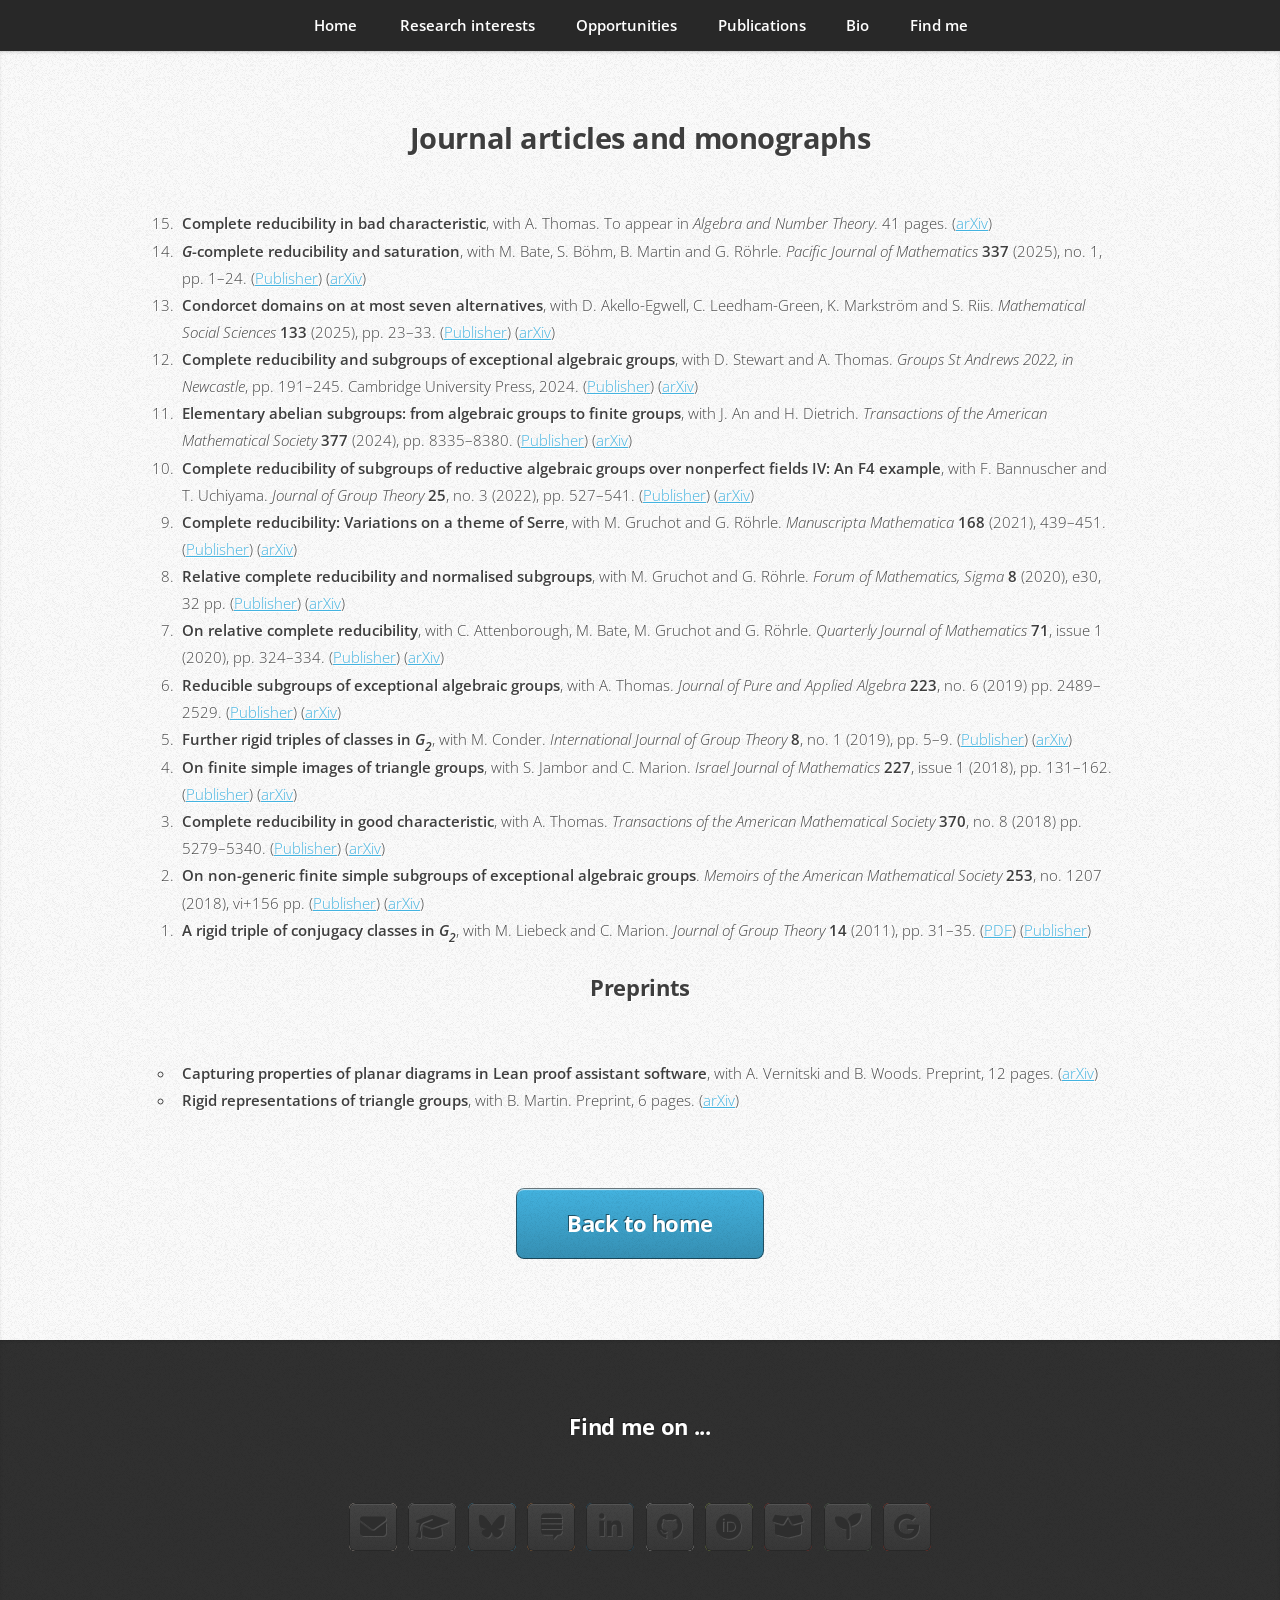
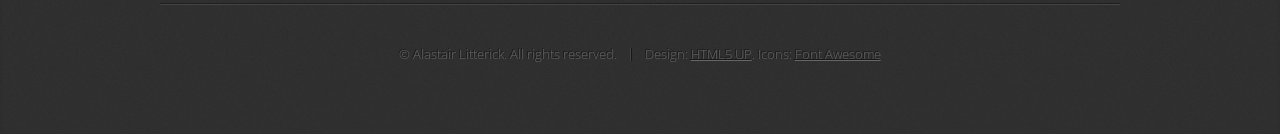
==== publications.html @ a07ece75 "Fix typos, alt text and broken Humboldt link - Correct Röhrle spelling in G-complete reducibility an" ====
<!DOCTYPE HTML>
<!--
	Miniport by HTML5 UP
	html5up.net | @ajlkn
	Free for personal and commercial use under the CCA 3.0 license (html5up.net/license)
-->
<html lang="en">
	<head>
		<title>Publications &ndash; Alastair Litterick</title>
		<meta charset="utf-8">
		<meta name="viewport" content="width=device-width, initial-scale=1, user-scalable=no">
		<meta name="description" content="Publications and preprints of Alastair Litterick, Senior Lecturer in Mathematics at the University of Essex">
		<meta name="keywords" content="Alastair Litterick mathematics maths math essex publications preprints">
		<meta property="og:image" content="https://ajlitterick.github.io/images/ogprofile.png">
		<meta property="og:description" content="Publications and preprints of Alastair Litterick">
		<meta property="og:title" content="Publications &ndash; Alastair Litterick">
		<link rel="stylesheet" href="assets/css/main.css">
		<link href="assets/css/fontawesome.css" rel="stylesheet" />
  		<link href="assets/css/brands.css" rel="stylesheet" />
  		<link href="assets/css/solid.css" rel="stylesheet" />
		<link rel="shortcut icon" href="images/icon.svg">
	</head>
	<body class="is-preload">

	<!-- Nav -->
	<nav id="nav">
		<ul class="container">
			<li><a href="index.html">Home</a></li>
			<li><a href="index.html#interests">Research interests</a></li>
			<li><a href="index.html#opportunities">Opportunities</a></li>
			<li><a href="index.html#publications">Publications</a></li>
			<li><a href="index.html#bio">Bio</a></li>
			<li><a href="#contact">Find me</a></li>
		</ul>
	</nav>


	<!-- Top 
	<article id="top" class="wrapper style1">
		<div class="container">
			<header>
				<h1>Publications</h1>
			</header>
			<p>A complete list of my published work and current preprints. Links are given to the publisher's version and, where available, to the arXiv preprint.</p>
		</div>
	</article> -->

		<!-- Publications -->
	<article id="publications" class="wrapper style2">
		<div class="container">
			<header>
				<h2>Journal articles and monographs</h2>
			</header>

			<div class="row">
				<div class="col-12">
					<ol reversed class="mainlist">
						<li>
							<strong>Complete reducibility in bad characteristic</strong>, with A. Thomas. To appear in <em>Algebra and Number Theory</em>. 41 pages. (<a href="https://arxiv.org/abs/2304.08388">arXiv</a>)
						</li>
						<li>
							<strong><em>G</em>-complete reducibility and saturation</strong>, with M. Bate, S. B&ouml;hm, B. Martin and G. R&ouml;hrle. <em>Pacific Journal of Mathematics</em> <strong>337</strong> (2025), no. 1, pp. 1&ndash;24. (<a href="https://msp.org/pjm/2025/337-1/p01.xhtml">Publisher</a>) (<a href="https://arxiv.org/abs/2401.16927">arXiv</a>)
						</li>
						<li>
							<strong>Condorcet domains on at most seven alternatives</strong>, with D. Akello-Egwell, C. Leedham-Green, K. Markstr&ouml;m and S. Riis. <em>Mathematical Social Sciences</em> <strong>133</strong> (2025), pp. 23&ndash;33. (<a href="https://doi.org/10.1016/j.mathsocsci.2024.12.002">Publisher</a>) (<a href="https://arxiv.org/abs/2306.15993">arXiv</a>)
						</li>
						<li>
							<strong>Complete reducibility and subgroups of exceptional algebraic groups</strong>, with D. Stewart and A. Thomas. <em>Groups St Andrews 2022, in Newcastle</em>, pp. 191&ndash;245. Cambridge University Press, 2024. (<a href="https://doi.org/10.1017/9781009563208">Publisher</a>) (<a href="https://arxiv.org/abs/2209.11310">arXiv</a>)
						</li>
						<li>
							<strong>Elementary abelian subgroups: from algebraic groups to finite groups</strong>, with J. An and H. Dietrich. <em>Transactions of the American Mathematical Society</em> <strong>377</strong> (2024), pp. 8335&ndash;8380. (<a href="https://doi.org/10.1090/tran/9140">Publisher</a>) (<a href="https://arxiv.org/abs/2303.02364">arXiv</a>)
						</li>
						<li>
							<strong>Complete reducibility of subgroups of reductive algebraic groups over nonperfect fields IV: An F4 example</strong>, with F. Bannuscher and T. Uchiyama. <em>Journal of Group Theory</em> <strong>25</strong>, no. 3 (2022), pp. 527&ndash;541. (<a href="https://doi.org/10.1515/jgth-2020-0191">Publisher</a>) (<a href="https://arxiv.org/abs/2011.13659">arXiv</a>)
						</li>
						<li>
							<strong>Complete reducibility: Variations on a theme of Serre</strong>, with M. Gruchot and G. R&ouml;hrle. <em>Manuscripta Mathematica</em> <strong>168</strong> (2021), 439&ndash;451. (<a href="https://doi.org/10.1007/s00229-021-01318-2">Publisher</a>) (<a href="https://arxiv.org/abs/2004.14604">arXiv</a>)
						</li>
						<li>
							<strong>Relative complete reducibility and normalised subgroups</strong>, with M. Gruchot and G. R&ouml;hrle. <em>Forum of Mathematics, Sigma</em> <strong>8</strong> (2020), e30, 32 pp. (<a href="https://doi.org/10.1017/fms.2020.25">Publisher</a>) (<a href="https://arxiv.org/abs/1810.12096">arXiv</a>)
						</li>
						<li>
							<strong>On relative complete reducibility</strong>, with C. Attenborough, M. Bate, M. Gruchot and G. R&ouml;hrle. <em>Quarterly Journal of Mathematics</em> <strong>71</strong>, issue 1 (2020), pp. 324&ndash;334. (<a href="https://doi.org/10.1093/qmathj/haz044">Publisher</a>) (<a href="https://arxiv.org/abs/1806.03067">arXiv</a>)
						</li>
						<li>
							<strong>Reducible subgroups of exceptional algebraic groups</strong>, with A. Thomas. <em>Journal of Pure and Applied Algebra</em> <strong>223</strong>, no. 6 (2019) pp. 2489&ndash;2529. (<a href="https://doi.org/10.1016/j.jpaa.2018.09.004">Publisher</a>) (<a href="https://arxiv.org/abs/1801.09266">arXiv</a>)
						</li>
						<li>
							<strong>Further rigid triples of classes in <em>G<sub>2</sub></em></strong>, with M. Conder. <em>International Journal of Group Theory</em> <strong>8</strong>, no. 1 (2019), pp. 5&ndash;9. (<a href="https://doi.org/10.22108/ijgt.2018.111467.1481">Publisher</a>) (<a href="https://arxiv.org/abs/1804.06446">arXiv</a>)
						</li>
						<li>
							<strong>On finite simple images of triangle groups</strong>, with S. Jambor and C. Marion. <em>Israel Journal of Mathematics</em> <strong>227</strong>, issue 1 (2018), pp. 131&ndash;162. (<a href="https://doi.org/10.1007/s11856-018-1722-0">Publisher</a>) (<a href="https://arxiv.org/abs/1706.07641">arXiv</a>)
						</li>
						<li>
							<strong>Complete reducibility in good characteristic</strong>, with A. Thomas. <em>Transactions of the American Mathematical Society</em> <strong>370</strong>, no. 8 (2018) pp. 5279&ndash;5340. (<a href="https://doi.org/10.1090/tran/7085">Publisher</a>) (<a href="https://arxiv.org/abs/1505.00939">arXiv</a>)
						</li>
						<li>
							<strong>On non-generic finite simple subgroups of exceptional algebraic groups</strong>. <em>Memoirs of the American Mathematical Society</em> <strong>253</strong>, no. 1207 (2018), vi+156 pp. (<a href="https://doi.org/10.1090/memo/1207">Publisher</a>) (<a href="https://arxiv.org/abs/1511.03356">arXiv</a>)
						</li>
						<li>
							<strong>A rigid triple of conjugacy classes in <em>G<sub>2</sub></em></strong>, with M. Liebeck and C. Marion. <em>Journal of Group Theory</em> <strong>14</strong> (2011), pp. 31&ndash;35. (<a href="https://www.ma.imperial.ac.uk/~mwl/RIGID.PDF">PDF</a>) (<a href="https://doi.org/10.1515/jgt.2010.031">Publisher</a>)
						</li>
					</ol>

					<!-- Preprints and submitted -->
					<header>
						<h3>Preprints</h3>
					</header>
					<ul class="mainlist">
						<li>
							<strong>Capturing properties of planar diagrams in Lean proof assistant software</strong>, with A. Vernitski and B. Woods. Preprint, 12 pages. (<a href="https://arxiv.org/abs/2511.13304">arXiv</a>)
						</li>
						<li>
							<strong>Rigid representations of triangle groups</strong>, with B. Martin. Preprint, 6 pages. (<a href="https://arxiv.org/abs/1906.03343">arXiv</a>)
						</li>
					</ul>
				</div>
			</div>

			<div class="col-12">
				<footer>
					<a href="index.html" class="button large">Back to home</a>
				</footer>
			</div>
		</div>
	</article>

		<!-- Contact -->
			<article id="contact" class="wrapper style4">
				<div class="container">
					<header>
						<h3>Find me on ...</h3>
					</header>
						<ul class="social">
							<li><a href="mailto:a.litterick@essex.ac.uk" class="icon fa-solid fa-envelope"><span class="label">Email</span></a></li>
							<li><a href="https://www.essex.ac.uk/people/litte00606/alastair-litterick" class="icon fa-solid fa-graduation-cap"><span class="label">Essex</span></a></li>
							<li><a href="https://bsky.app/profile/aj-litt.bsky.social" class="icon fa-brands fa-bluesky"><span class="label">Bluesky</span></a></li>
							<li><a href="https://mathoverflow.net/users/3935/alastair-litterick" class="icon fa-brands fa-stack-exchange"><span class="label">Stack Exchange</span></a></li>
							<li><a href="https://www.linkedin.com/in/ajlitterick" class="icon fa-brands fa-linkedin-in"><span class="label">LinkedIn</span></a></li>
							<li><a href="https://github.com/ajlitterick/" class="icon fa-brands fa-github"><span class="label">Github</span></a></li>
							<li><a href="https://orcid.org/0000-0002-1355-258X" class="icon fa-brands fa-orcid"><span class="label">ORCID</span></a></li>
							<li><a href="https://arxiv.org/a/litterick_a_1.html" class="icon fa-solid fa-box-open"><span class="label">arXiv</span></a></li>
							<li><a href="https://www.mathgenealogy.org/id.php?id=184931" class="icon fa-solid fa-seedling"><span class="label">Math Genealogy Project</span></a></li>
							<li><a href="https://scholar.google.com/citations?user=pRm-VI4AAAAJ" class="icon fa-brands fa-google"><span class="label">Google Scholar</span></a></li>
						</ul>
					<hr>
				</div>
				<footer>
					<ul id="copyright">
						<li>&copy; Alastair Litterick. All rights reserved.</li><li>Design: <a href="http://html5up.net">HTML5 UP</a>. Icons: <a href="https://fontawesome.com">Font Awesome</a></li>
					</ul>
				</footer>
			</article>

		<!-- Scripts -->
			<script src="assets/js/jquery.min.js"></script>
			<script src="assets/js/jquery.scrolly.min.js"></script>
			<script src="assets/js/browser.min.js"></script>
			<script src="assets/js/breakpoints.min.js"></script>
			<script src="assets/js/util.js"></script>
			<script src="assets/js/main.js"></script>

		<!-- Google tag (gtag.js) -->
			<script async src="https://www.googletagmanager.com/gtag/js?id=G-VKX5SFDYN4"></script>
			<script>
			  window.dataLayer = window.dataLayer || [];
			  function gtag(){dataLayer.push(arguments);}
			  gtag('js', new Date());

			  gtag('config', 'G-VKX5SFDYN4');
			</script>

	</body>
</html>
---- assets/css/main.css ----
@import url("https://fonts.googleapis.com/css?family=Open+Sans:300,300italic,600,600italic,700");

/*
	Miniport by HTML5 UP
	html5up.net | @ajlkn
	Free for personal and commercial use under the CCA 3.0 license (html5up.net/license)
*/

html, body, div, span, applet, object,
iframe, h1, h2, h3, h4, h5, h6, p, blockquote,
pre, a, abbr, acronym, address, big, cite,
code, del, dfn, em, img, ins, kbd, q, s, samp,
small, strike, strong, sub, sup, tt, var, b,
u, i, center, dl, dt, dd, ol, ul, li, fieldset,
form, label, legend, table, caption, tbody,
tfoot, thead, tr, th, td, article, aside,
canvas, details, embed, figure, figcaption,
footer, header, hgroup, menu, nav, output, ruby,
section, summary, time, mark, audio, video {
	margin: 0;
	padding: 0;
	border: 0;
	font-size: 100%;
	font: inherit;
	vertical-align: baseline;}

article, aside, details, figcaption, figure,
footer, header, hgroup, menu, nav, section {
	display: block;}

body {
	line-height: 1;
}

ol, ul {
	list-style: none;
}

blockquote, q {
	quotes: none;
}

	blockquote:before, blockquote:after, q:before, q:after {
		content: '';
		content: none;
	}

table {
	border-collapse: collapse;
	border-spacing: 0;
}

body {
	-webkit-text-size-adjust: none;
}

mark {
	background-color: transparent;
	color: inherit;
}

input::-moz-focus-inner {
	border: 0;
	padding: 0;
}

input, select, textarea {
	-moz-appearance: none;
	-webkit-appearance: none;
	-ms-appearance: none;
	appearance: none;
}

/* Basic */

	html {
		box-sizing: border-box;
	}

	*, *:before, *:after {
		box-sizing: inherit;
	}

	body {
		padding-top: 3.5em;
	}

		body.is-preload *, body.is-preload *:before, body.is-preload *:after {
			-moz-animation: none !important;
			-webkit-animation: none !important;
			-ms-animation: none !important;
			animation: none !important;
			-webkit-transition: none !important;
			-ms-transition: none !important;
			transition: none !important;
		}

	body, input, textarea, select {
		font-family: 'Open Sans', sans-serif;
		line-height: 1.85em;
		color: #444;
		font-weight: 300;
		font-size: 13pt;
	}

	a {
		-webkit-transition: color .2s ease-in-out;
		-ms-transition: color .2s ease-in-out;
		transition: color .2s ease-in-out;
		color: #43B3E0;
		text-decoration: underline;
	}

		a:hover {
			color: #43bff0 !important;
		}

		a img {
			border: 0;
		}

	b, strong {
		font-weight: 600;
		color: #3e3e3e;
	}

	i, em {
		font-style: italic;
	}

	sub {
		position: relative;
		top: 0.5em;
		font-size: 0.8em;
	}

	sup {
		position: relative;
		top: -0.5em;
		font-size: 0.8em;
	}

	blockquote {
		border-left: solid 0.75em #eee;
		padding: 1em 0 1em 1.5em;
		font-style: italic;
	}

	h1, h2, h3, h4, h5, h6 {
		color: #3e3e3e;
		margin: 0 0 0.75em 0;
	}

	h1 a, h2 a, h3 a, h4 a, h5 a, h6 a {
		text-decoration: none;
		color: inherit;
	}

	h2, h3, h4, h5, h6 {
		font-weight: 700;
	}

	h1 {
		font-size: 3.25em;
		letter-spacing: -0.025em;
		font-weight: 300;
	}

		h1 strong {
			font-weight: 700;
		}

	h2 {
		font-size: 2em;
		letter-spacing: -0.015em;
	}

	h3 {
		font-size: 1.5em;
		letter-spacing: -0.015em;
	}

	em, i {
		font-style: italic;
	}

	br.clear {
		clear: both;
	}

	hr {
		border: 0;
		border-top: solid 1px #444;
		border-top-color: rgba(0, 0, 0, 0.35);
		box-shadow: 0px 1px 0px 0px rgba(255, 255, 255, 0.1);
		height: 1px;
		margin: 3em 0;
	}

	p, ul, ol, dl, table {
		margin-bottom: 2em;
	}

	header {
		margin: 0 0 3em 0;
	}

		header > p {
			font-size: 1.25em;
			margin: 0;
		}

	footer {
		margin: 3em 0 0 0;
	}

		footer > p {
			font-size: 1.25em;
		}

/* Container */

	.container {
		margin: 0 auto;
		max-width: calc(100% - 50px);
		width: 1200px;
	}

		.container.medium {
			width: 900px;
		}

		@media screen and (max-width: 1680px) {

			.container {
				width: 1200px;
			}

				.container.medium {
					width: 900px;
				}

		}

		@media screen and (max-width: 1280px) {

			.container {
				width: 960px;
			}

				.container.medium {
					width: 720px;
				}

		}

		@media screen and (max-width: 980px) {

			.container {
				width: 100%;
			}

				.container.medium {
					width: 75%;
				}

		}

		@media screen and (max-width: 736px) {

			.container {
				width: 100%;
				max-width: calc(100% - 30px);
			}

				.container.medium {
					width: 100%;
				}

		}

/* Row */

	.row {
		display: flex;
		flex-wrap: wrap;
		box-sizing: border-box;
		align-items: stretch;
	}

		.row > * {
			box-sizing: border-box;
		}

		.row.gtr-uniform > * > :last-child {
			margin-bottom: 0;
		}

		.row.aln-left {
			justify-content: flex-start;
		}

		.row.aln-center {
			justify-content: center;
		}

		.row.aln-right {
			justify-content: flex-end;
		}

		.row.aln-top {
			align-items: flex-start;
		}

		.row.aln-middle {
			align-items: center;
		}

		.row.aln-bottom {
			align-items: flex-end;
		}

		.row > .imp {
			order: -1;
		}

		.row > .col-1 {
			width: 8.33333%;
		}

		.row > .off-1 {
			margin-left: 8.33333%;
		}

		.row > .col-2 {
			width: 16.66667%;
		}

		.row > .off-2 {
			margin-left: 16.66667%;
		}

		.row > .col-3 {
			width: 25%;
		}

		.row > .off-3 {
			margin-left: 25%;
		}

		.row > .col-4 {
			width: 33.33333%;
		}

		.row > .off-4 {
			margin-left: 33.33333%;
		}

		.row > .col-5 {
			width: 41.66667%;
		}

		.row > .off-5 {
			margin-left: 41.66667%;
		}

		.row > .col-6 {
			width: 50%;
		}

		.row > .off-6 {
			margin-left: 50%;
		}

		.row > .col-7 {
			width: 58.33333%;
		}

		.row > .off-7 {
			margin-left: 58.33333%;
		}

		.row > .col-8 {
			width: 66.66667%;
		}

		.row > .off-8 {
			margin-left: 66.66667%;
		}

		.row > .col-9 {
			width: 75%;
		}

		.row > .off-9 {
			margin-left: 75%;
		}

		.row > .col-10 {
			width: 83.33333%;
		}

		.row > .off-10 {
			margin-left: 83.33333%;
		}

		.row > .col-11 {
			width: 91.66667%;
		}

		.row > .off-11 {
			margin-left: 91.66667%;
		}

		.row > .col-12 {
			width: 100%;
		}

		.row > .off-12 {
			margin-left: 100%;
		}

		.row.gtr-0 {
			margin-top: 0px;
			margin-left: 0px;
		}

			.row.gtr-0 > * {
				padding: 0px 0 0 0px;
			}

			.row.gtr-0.gtr-uniform {
				margin-top: 0px;
			}

				.row.gtr-0.gtr-uniform > * {
					padding-top: 0px;
				}

		.row.gtr-25 {
			margin-top: -6.25px;
			margin-left: -6.25px;
		}

			.row.gtr-25 > * {
				padding: 6.25px 0 0 6.25px;
			}

			.row.gtr-25.gtr-uniform {
				margin-top: -6.25px;
			}

				.row.gtr-25.gtr-uniform > * {
					padding-top: 6.25px;
				}

		.row.gtr-50 {
			margin-top: -12.5px;
			margin-left: -12.5px;
		}

			.row.gtr-50 > * {
				padding: 12.5px 0 0 12.5px;
			}

			.row.gtr-50.gtr-uniform {
				margin-top: -12.5px;
			}

				.row.gtr-50.gtr-uniform > * {
					padding-top: 12.5px;
				}

		.row {
			margin-top: -25px;
			margin-left: -25px;
		}

			.row > * {
				padding: 25px 0 0 25px;
			}

			.row.gtr-uniform {
				margin-top: -25px;
			}

				.row.gtr-uniform > * {
					padding-top: 25px;
				}

		.row.gtr-150 {
			margin-top: -37.5px;
			margin-left: -37.5px;
		}

			.row.gtr-150 > * {
				padding: 37.5px 0 0 37.5px;
			}

			.row.gtr-150.gtr-uniform {
				margin-top: -37.5px;
			}

				.row.gtr-150.gtr-uniform > * {
					padding-top: 37.5px;
				}

		.row.gtr-200 {
			margin-top: -50px;
			margin-left: -50px;
		}

			.row.gtr-200 > * {
				padding: 50px 0 0 50px;
			}

			.row.gtr-200.gtr-uniform {
				margin-top: -50px;
			}

				.row.gtr-200.gtr-uniform > * {
					padding-top: 50px;
				}

		@media screen and (max-width: 1680px) {

			.row {
				display: flex;
				flex-wrap: wrap;
				box-sizing: border-box;
				align-items: stretch;
			}

				.row > * {
					box-sizing: border-box;
				}

				.row.gtr-uniform > * > :last-child {
					margin-bottom: 0;
				}

				.row.aln-left {
					justify-content: flex-start;
				}

				.row.aln-center {
					justify-content: center;
				}

				.row.aln-right {
					justify-content: flex-end;
				}

				.row.aln-top {
					align-items: flex-start;
				}

				.row.aln-middle {
					align-items: center;
				}

				.row.aln-bottom {
					align-items: flex-end;
				}

				.row > .imp-xlarge {
					order: -1;
				}

				.row > .col-1-xlarge {
					width: 8.33333%;
				}

				.row > .off-1-xlarge {
					margin-left: 8.33333%;
				}

				.row > .col-2-xlarge {
					width: 16.66667%;
				}

				.row > .off-2-xlarge {
					margin-left: 16.66667%;
				}

				.row > .col-3-xlarge {
					width: 25%;
				}

				.row > .off-3-xlarge {
					margin-left: 25%;
				}

				.row > .col-4-xlarge {
					width: 33.33333%;
				}

				.row > .off-4-xlarge {
					margin-left: 33.33333%;
				}

				.row > .col-5-xlarge {
					width: 41.66667%;
				}

				.row > .off-5-xlarge {
					margin-left: 41.66667%;
				}

				.row > .col-6-xlarge {
					width: 50%;
				}

				.row > .off-6-xlarge {
					margin-left: 50%;
				}

				.row > .col-7-xlarge {
					width: 58.33333%;
				}

				.row > .off-7-xlarge {
					margin-left: 58.33333%;
				}

				.row > .col-8-xlarge {
					width: 66.66667%;
				}

				.row > .off-8-xlarge {
					margin-left: 66.66667%;
				}

				.row > .col-9-xlarge {
					width: 75%;
				}

				.row > .off-9-xlarge {
					margin-left: 75%;
				}

				.row > .col-10-xlarge {
					width: 83.33333%;
				}

				.row > .off-10-xlarge {
					margin-left: 83.33333%;
				}

				.row > .col-11-xlarge {
					width: 91.66667%;
				}

				.row > .off-11-xlarge {
					margin-left: 91.66667%;
				}

				.row > .col-12-xlarge {
					width: 100%;
				}

				.row > .off-12-xlarge {
					margin-left: 100%;
				}

				.row.gtr-0 {
					margin-top: 0px;
					margin-left: 0px;
				}

					.row.gtr-0 > * {
						padding: 0px 0 0 0px;
					}

					.row.gtr-0.gtr-uniform {
						margin-top: 0px;
					}

						.row.gtr-0.gtr-uniform > * {
							padding-top: 0px;
						}

				.row.gtr-25 {
					margin-top: -6.25px;
					margin-left: -6.25px;
				}

					.row.gtr-25 > * {
						padding: 6.25px 0 0 6.25px;
					}

					.row.gtr-25.gtr-uniform {
						margin-top: -6.25px;
					}

						.row.gtr-25.gtr-uniform > * {
							padding-top: 6.25px;
						}

				.row.gtr-50 {
					margin-top: -12.5px;
					margin-left: -12.5px;
				}

					.row.gtr-50 > * {
						padding: 12.5px 0 0 12.5px;
					}

					.row.gtr-50.gtr-uniform {
						margin-top: -12.5px;
					}

						.row.gtr-50.gtr-uniform > * {
							padding-top: 12.5px;
						}

				.row {
					margin-top: -25px;
					margin-left: -25px;
				}

					.row > * {
						padding: 25px 0 0 25px;
					}

					.row.gtr-uniform {
						margin-top: -25px;
					}

						.row.gtr-uniform > * {
							padding-top: 25px;
						}

				.row.gtr-150 {
					margin-top: -37.5px;
					margin-left: -37.5px;
				}

					.row.gtr-150 > * {
						padding: 37.5px 0 0 37.5px;
					}

					.row.gtr-150.gtr-uniform {
						margin-top: -37.5px;
					}

						.row.gtr-150.gtr-uniform > * {
							padding-top: 37.5px;
						}

				.row.gtr-200 {
					margin-top: -50px;
					margin-left: -50px;
				}

					.row.gtr-200 > * {
						padding: 50px 0 0 50px;
					}

					.row.gtr-200.gtr-uniform {
						margin-top: -50px;
					}

						.row.gtr-200.gtr-uniform > * {
							padding-top: 50px;
						}

		}

		@media screen and (max-width: 1280px) {

			.row {
				display: flex;
				flex-wrap: wrap;
				box-sizing: border-box;
				align-items: stretch;
			}

				.row > * {
					box-sizing: border-box;
				}

				.row.gtr-uniform > * > :last-child {
					margin-bottom: 0;
				}

				.row.aln-left {
					justify-content: flex-start;
				}

				.row.aln-center {
					justify-content: center;
				}

				.row.aln-right {
					justify-content: flex-end;
				}

				.row.aln-top {
					align-items: flex-start;
				}

				.row.aln-middle {
					align-items: center;
				}

				.row.aln-bottom {
					align-items: flex-end;
				}

				.row > .imp-large {
					order: -1;
				}

				.row > .col-1-large {
					width: 8.33333%;
				}

				.row > .off-1-large {
					margin-left: 8.33333%;
				}

				.row > .col-2-large {
					width: 16.66667%;
				}

				.row > .off-2-large {
					margin-left: 16.66667%;
				}

				.row > .col-3-large {
					width: 25%;
				}

				.row > .off-3-large {
					margin-left: 25%;
				}

				.row > .col-4-large {
					width: 33.33333%;
				}

				.row > .off-4-large {
					margin-left: 33.33333%;
				}

				.row > .col-5-large {
					width: 41.66667%;
				}

				.row > .off-5-large {
					margin-left: 41.66667%;
				}

				.row > .col-6-large {
					width: 50%;
				}

				.row > .off-6-large {
					margin-left: 50%;
				}

				.row > .col-7-large {
					width: 58.33333%;
				}

				.row > .off-7-large {
					margin-left: 58.33333%;
				}

				.row > .col-8-large {
					width: 66.66667%;
				}

				.row > .off-8-large {
					margin-left: 66.66667%;
				}

				.row > .col-9-large {
					width: 75%;
				}

				.row > .off-9-large {
					margin-left: 75%;
				}

				.row > .col-10-large {
					width: 83.33333%;
				}

				.row > .off-10-large {
					margin-left: 83.33333%;
				}

				.row > .col-11-large {
					width: 91.66667%;
				}

				.row > .off-11-large {
					margin-left: 91.66667%;
				}

				.row > .col-12-large {
					width: 100%;
				}

				.row > .off-12-large {
					margin-left: 100%;
				}

				.row.gtr-0 {
					margin-top: 0px;
					margin-left: 0px;
				}

					.row.gtr-0 > * {
						padding: 0px 0 0 0px;
					}

					.row.gtr-0.gtr-uniform {
						margin-top: 0px;
					}

						.row.gtr-0.gtr-uniform > * {
							padding-top: 0px;
						}

				.row.gtr-25 {
					margin-top: -6.25px;
					margin-left: -6.25px;
				}

					.row.gtr-25 > * {
						padding: 6.25px 0 0 6.25px;
					}

					.row.gtr-25.gtr-uniform {
						margin-top: -6.25px;
					}

						.row.gtr-25.gtr-uniform > * {
							padding-top: 6.25px;
						}

				.row.gtr-50 {
					margin-top: -12.5px;
					margin-left: -12.5px;
				}

					.row.gtr-50 > * {
						padding: 12.5px 0 0 12.5px;
					}

					.row.gtr-50.gtr-uniform {
						margin-top: -12.5px;
					}

						.row.gtr-50.gtr-uniform > * {
							padding-top: 12.5px;
						}

				.row {
					margin-top: -25px;
					margin-left: -25px;
				}

					.row > * {
						padding: 25px 0 0 25px;
					}

					.row.gtr-uniform {
						margin-top: -25px;
					}

						.row.gtr-uniform > * {
							padding-top: 25px;
						}

				.row.gtr-150 {
					margin-top: -37.5px;
					margin-left: -37.5px;
				}

					.row.gtr-150 > * {
						padding: 37.5px 0 0 37.5px;
					}

					.row.gtr-150.gtr-uniform {
						margin-top: -37.5px;
					}

						.row.gtr-150.gtr-uniform > * {
							padding-top: 37.5px;
						}

				.row.gtr-200 {
					margin-top: -50px;
					margin-left: -50px;
				}

					.row.gtr-200 > * {
						padding: 50px 0 0 50px;
					}

					.row.gtr-200.gtr-uniform {
						margin-top: -50px;
					}

						.row.gtr-200.gtr-uniform > * {
							padding-top: 50px;
						}

		}

		@media screen and (max-width: 980px) {

			.row {
				display: flex;
				flex-wrap: wrap;
				box-sizing: border-box;
				align-items: stretch;
			}

				.row > * {
					box-sizing: border-box;
				}

				.row.gtr-uniform > * > :last-child {
					margin-bottom: 0;
				}

				.row.aln-left {
					justify-content: flex-start;
				}

				.row.aln-center {
					justify-content: center;
				}

				.row.aln-right {
					justify-content: flex-end;
				}

				.row.aln-top {
					align-items: flex-start;
				}

				.row.aln-middle {
					align-items: center;
				}

				.row.aln-bottom {
					align-items: flex-end;
				}

				.row > .imp-medium {
					order: -1;
				}

				.row > .col-1-medium {
					width: 8.33333%;
				}

				.row > .off-1-medium {
					margin-left: 8.33333%;
				}

				.row > .col-2-medium {
					width: 16.66667%;
				}

				.row > .off-2-medium {
					margin-left: 16.66667%;
				}

				.row > .col-3-medium {
					width: 25%;
				}

				.row > .off-3-medium {
					margin-left: 25%;
				}

				.row > .col-4-medium {
					width: 33.33333%;
				}

				.row > .off-4-medium {
					margin-left: 33.33333%;
				}

				.row > .col-5-medium {
					width: 41.66667%;
				}

				.row > .off-5-medium {
					margin-left: 41.66667%;
				}

				.row > .col-6-medium {
					width: 50%;
				}

				.row > .off-6-medium {
					margin-left: 50%;
				}

				.row > .col-7-medium {
					width: 58.33333%;
				}

				.row > .off-7-medium {
					margin-left: 58.33333%;
				}

				.row > .col-8-medium {
					width: 66.66667%;
				}

				.row > .off-8-medium {
					margin-left: 66.66667%;
				}

				.row > .col-9-medium {
					width: 75%;
				}

				.row > .off-9-medium {
					margin-left: 75%;
				}

				.row > .col-10-medium {
					width: 83.33333%;
				}

				.row > .off-10-medium {
					margin-left: 83.33333%;
				}

				.row > .col-11-medium {
					width: 91.66667%;
				}

				.row > .off-11-medium {
					margin-left: 91.66667%;
				}

				.row > .col-12-medium {
					width: 100%;
				}

				.row > .off-12-medium {
					margin-left: 100%;
				}

				.row.gtr-0 {
					margin-top: 0px;
					margin-left: 0px;
				}

					.row.gtr-0 > * {
						padding: 0px 0 0 0px;
					}

					.row.gtr-0.gtr-uniform {
						margin-top: 0px;
					}

						.row.gtr-0.gtr-uniform > * {
							padding-top: 0px;
						}

				.row.gtr-25 {
					margin-top: -6.25px;
					margin-left: -6.25px;
				}

					.row.gtr-25 > * {
						padding: 6.25px 0 0 6.25px;
					}

					.row.gtr-25.gtr-uniform {
						margin-top: -6.25px;
					}

						.row.gtr-25.gtr-uniform > * {
							padding-top: 6.25px;
						}

				.row.gtr-50 {
					margin-top: -12.5px;
					margin-left: -12.5px;
				}

					.row.gtr-50 > * {
						padding: 12.5px 0 0 12.5px;
					}

					.row.gtr-50.gtr-uniform {
						margin-top: -12.5px;
					}

						.row.gtr-50.gtr-uniform > * {
							padding-top: 12.5px;
						}

				.row {
					margin-top: -25px;
					margin-left: -25px;
				}

					.row > * {
						padding: 25px 0 0 25px;
					}

					.row.gtr-uniform {
						margin-top: -25px;
					}

						.row.gtr-uniform > * {
							padding-top: 25px;
						}

				.row.gtr-150 {
					margin-top: -37.5px;
					margin-left: -37.5px;
				}

					.row.gtr-150 > * {
						padding: 37.5px 0 0 37.5px;
					}

					.row.gtr-150.gtr-uniform {
						margin-top: -37.5px;
					}

						.row.gtr-150.gtr-uniform > * {
							padding-top: 37.5px;
						}

				.row.gtr-200 {
					margin-top: -50px;
					margin-left: -50px;
				}

					.row.gtr-200 > * {
						padding: 50px 0 0 50px;
					}

					.row.gtr-200.gtr-uniform {
						margin-top: -50px;
					}

						.row.gtr-200.gtr-uniform > * {
							padding-top: 50px;
						}

		}

		@media screen and (max-width: 736px) {

			.row {
				display: flex;
				flex-wrap: wrap;
				box-sizing: border-box;
				align-items: stretch;
			}

				.row > * {
					box-sizing: border-box;
				}

				.row.gtr-uniform > * > :last-child {
					margin-bottom: 0;
				}

				.row.aln-left {
					justify-content: flex-start;
				}

				.row.aln-center {
					justify-content: center;
				}

				.row.aln-right {
					justify-content: flex-end;
				}

				.row.aln-top {
					align-items: flex-start;
				}

				.row.aln-middle {
					align-items: center;
				}

				.row.aln-bottom {
					align-items: flex-end;
				}

				.row > .imp-small {
					order: -1;
				}

				.row > .col-1-small {
					width: 8.33333%;
				}

				.row > .off-1-small {
					margin-left: 8.33333%;
				}

				.row > .col-2-small {
					width: 16.66667%;
				}

				.row > .off-2-small {
					margin-left: 16.66667%;
				}

				.row > .col-3-small {
					width: 25%;
				}

				.row > .off-3-small {
					margin-left: 25%;
				}

				.row > .col-4-small {
					width: 33.33333%;
				}

				.row > .off-4-small {
					margin-left: 33.33333%;
				}

				.row > .col-5-small {
					width: 41.66667%;
				}

				.row > .off-5-small {
					margin-left: 41.66667%;
				}

				.row > .col-6-small {
					width: 50%;
				}

				.row > .off-6-small {
					margin-left: 50%;
				}

				.row > .col-7-small {
					width: 58.33333%;
				}

				.row > .off-7-small {
					margin-left: 58.33333%;
				}

				.row > .col-8-small {
					width: 66.66667%;
				}

				.row > .off-8-small {
					margin-left: 66.66667%;
				}

				.row > .col-9-small {
					width: 75%;
				}

				.row > .off-9-small {
					margin-left: 75%;
				}

				.row > .col-10-small {
					width: 83.33333%;
				}

				.row > .off-10-small {
					margin-left: 83.33333%;
				}

				.row > .col-11-small {
					width: 91.66667%;
				}

				.row > .off-11-small {
					margin-left: 91.66667%;
				}

				.row > .col-12-small {
					width: 100%;
				}

				.row > .off-12-small {
					margin-left: 100%;
				}

				.row.gtr-0 {
					margin-top: 0px;
					margin-left: 0px;
				}

					.row.gtr-0 > * {
						padding: 0px 0 0 0px;
					}

					.row.gtr-0.gtr-uniform {
						margin-top: 0px;
					}

						.row.gtr-0.gtr-uniform > * {
							padding-top: 0px;
						}

				.row.gtr-25 {
					margin-top: -3.75px;
					margin-left: -3.75px;
				}

					.row.gtr-25 > * {
						padding: 3.75px 0 0 3.75px;
					}

					.row.gtr-25.gtr-uniform {
						margin-top: -3.75px;
					}

						.row.gtr-25.gtr-uniform > * {
							padding-top: 3.75px;
						}

				.row.gtr-50 {
					margin-top: -7.5px;
					margin-left: -7.5px;
				}

					.row.gtr-50 > * {
						padding: 7.5px 0 0 7.5px;
					}

					.row.gtr-50.gtr-uniform {
						margin-top: -7.5px;
					}

						.row.gtr-50.gtr-uniform > * {
							padding-top: 7.5px;
						}

				.row {
					margin-top: -15px;
					margin-left: -15px;
				}

					.row > * {
						padding: 15px 0 0 15px;
					}

					.row.gtr-uniform {
						margin-top: -15px;
					}

						.row.gtr-uniform > * {
							padding-top: 15px;
						}

				.row.gtr-150 {
					margin-top: -22.5px;
					margin-left: -22.5px;
				}

					.row.gtr-150 > * {
						padding: 22.5px 0 0 22.5px;
					}

					.row.gtr-150.gtr-uniform {
						margin-top: -22.5px;
					}

						.row.gtr-150.gtr-uniform > * {
							padding-top: 22.5px;
						}

				.row.gtr-200 {
					margin-top: -30px;
					margin-left: -30px;
				}

					.row.gtr-200 > * {
						padding: 30px 0 0 30px;
					}

					.row.gtr-200.gtr-uniform {
						margin-top: -30px;
					}

						.row.gtr-200.gtr-uniform > * {
							padding-top: 30px;
						}

		}

/* Form */

	form label {
		color: #3e3e3e;
		font-weight: 700;
		display: block;
		margin: 0 0 0.5em 0;
	}

	form input[type=text],
	form input[type=email],
	form input[type=password],
	form select,
	form textarea {
		-webkit-transition: background .2s ease-in-out, box-shadow .2s ease-in-out;
		-ms-transition: background .2s ease-in-out, box-shadow .2s ease-in-out;
		transition: background .2s ease-in-out, box-shadow .2s ease-in-out;
		-webkit-appearance: none;
		display: block;
		border: 0;
		padding: 0.75em;
		font-size: 1em;
		border-radius: 8px;
		border: solid 1px #ddd;
		background: #fff;
		color: #bbb;
		box-shadow: inset 0px 2px 3px 1px rgba(0, 0, 0, 0.05), 0px 1px 0px 0px rgba(255, 255, 255, 0.025);
		width: 100%;
	}

		form input[type=text]:focus,
		form input[type=email]:focus,
		form input[type=password]:focus,
		form select:focus,
		form textarea:focus {
			background: #fafafa;
			box-shadow: inset 0px 2px 5px 0px rgba(0, 0, 0, 0.05), 0px 1px 0px 0px rgba(255, 255, 255, 0.025), inset 0px 0px 2px 1px #43bff0;
		}

	form textarea {
		height: 15em;
	}

	form .actions:last-child {
		margin-bottom: 0;
	}

	form ::-webkit-input-placeholder {
		color: #555 !important;
	}

	form :-moz-placeholder {
		color: #555 !important;
	}

	form ::-moz-placeholder {
		color: #555 !important;
	}

	form ::-moz-focus-inner {
		border: 0;
	}

/* Tables */

	table {
		width: 100%;
	}

		table.default {
			width: 100%;
		}

			table.default tr {
				border-top: solid 1px #eee;
			}

				table.default tr:first-child {
					border-top: 0;
				}

			table.default td {
				padding: 0.5em 1em 0.5em 1em;
			}

			table.default th {
				text-align: left;
				padding: 0.5em 1em 0.5em 1em;
				font-weight: 600;
				margin: 0 0 1em 0;
			}

			table.default thead {
				background: #4f4f4f;
				color: #fff;
			}

/* Section/Article */

	section, article {
		margin-bottom: 3em;
	}

	section > :last-child,
	article > :last-child,
	section:last-child,
	article:last-child {
		margin-bottom: 0;
	}

/* Image */

	.image {
		display: inline-block;
		position: relative;
	}

		.image img {
			display: block;
			width: 100%;
		}

		.image.fit {
			display: block;
			width: 100%;
		}

		.image.featured {
			display: block;
			width: 100%;
			margin: 0 0 2em 0;
		}

		.image.left {
			float: left;
			margin: 0 2em 2em 0;
		}

		.image.centered {
			display: block;
			margin: 0 0 2em 0;
		}

			.image.centered img {
				margin: 0 auto;
				width: auto;
			}

/* Button */

	input[type="button"],
	input[type="submit"],
	input[type="reset"],
	button,
	.button {
		background-image: url("images/bg.png"), -moz-linear-gradient(top, rgba(0, 0, 0, 0), rgba(0, 0, 0, 0.2));
		background-image: url("images/bg.png"), -webkit-linear-gradient(top, rgba(0, 0, 0, 0), rgba(0, 0, 0, 0.2));
		background-image: url("images/bg.png"), -ms-linear-gradient(top, rgba(0, 0, 0, 0), rgba(0, 0, 0, 0.2));
		background-image: url("images/bg.png"), linear-gradient(top, rgba(0, 0, 0, 0), rgba(0, 0, 0, 0.2));
		-webkit-transition: background-color .2s ease-in-out;
		-ms-transition: background-color .2s ease-in-out;
		transition: background-color .2s ease-in-out;
		-webkit-appearance: none;
		position: relative;
		display: inline-block;
		color: #fff !important;
		text-decoration: none;
		font-weight: 700;
		border: 0;
		outline: 0;
		cursor: pointer;
		border-radius: 8px;
		text-shadow: -1px -1px 0.5px rgba(0, 0, 0, 0.5);
		overflow: hidden;
		box-shadow: inset 0px 0px 0px 1px rgba(0, 0, 0, 0.5), inset 0px 2px 1px 0px rgba(255, 255, 255, 0.75);
		background-color: #43B3E0;
		padding: 1em 2.35em 1em 2.35em;
		font-size: 1.1em;
		max-width: 24em;
	}

		input[type="button"]:hover,
		input[type="submit"]:hover,
		input[type="reset"]:hover,
		button:hover,
		.button:hover {
			background-color: #43bff0;
			color: #fff !important;
		}

		input[type="button"]:active,
		input[type="submit"]:active,
		input[type="reset"]:active,
		button:active,
		.button:active {
			background-color: #3BA8D3;
			top: 1px;
		}

		input[type="button"].large,
		input[type="submit"].large,
		input[type="reset"].large,
		button.large,
		.button.large {
			font-size: 1.5em;
			letter-spacing: -0.025em;
		}

		input[type="button"].alt,
		input[type="submit"].alt,
		input[type="reset"].alt,
		button.alt,
		.button.alt {
			background-color: #444;
			box-shadow: inset 0px 0px 0px 1px #242424, inset 0px 2px 1px 0px rgba(255, 255, 255, 0.2);
		}

			input[type="button"].alt:hover,
			input[type="submit"].alt:hover,
			input[type="reset"].alt:hover,
			button.alt:hover,
			.button.alt:hover {
				background-color: #4f4f4f;
				color: #fff !important;
			}

			input[type="button"].alt:active,
			input[type="submit"].alt:active,
			input[type="reset"].alt:active,
			button.alt:active,
			.button.alt:active {
				background-color: #3f3f3f;
			}

/* List */

	ul {
		list-style: circle;
		padding-left: 1em;
	}

		ul li {
			padding-left: 0.5em;
		}

	ol {
		list-style: decimal;
		padding-left: 1.25em;
	}

		ol li {
			padding-left: 0.25em;
		}

/*	mainlist */

	ul.mainlist {
		list-style-type: circle;
		text-align: left;
	}

	ol.mainlist {
		text-align: left;
	}

/* Social */

	ul.social {
		cursor: default;
		margin: 0;
		list-style: none;
		padding-left: 0;
	}

		ul.social li {
			position: relative;
			display: inline-block;
			margin: 0.25em;
			top: 0;
			padding-left: 0;
		}

			ul.social li a {
				-webkit-transition: top .2s ease-in-out;
				-ms-transition: top .2s ease-in-out;
				transition: top .2s ease-in-out;
				display: block;
				width: 48px;
				height: 48px;
				border-radius: 6px;
				top: 0;
				position: relative;
			}

				ul.social li a:before {
					background-image: url("images/bg.png"), -moz-linear-gradient(top, rgba(0, 0, 0, 0), rgba(0, 0, 0, 0.2));
					background-image: url("images/bg.png"), -webkit-linear-gradient(top, rgba(0, 0, 0, 0), rgba(0, 0, 0, 0.2));
					background-image: url("images/bg.png"), -ms-linear-gradient(top, rgba(0, 0, 0, 0), rgba(0, 0, 0, 0.2));
					background-image: url("images/bg.png"), linear-gradient(top, rgba(0, 0, 0, 0), rgba(0, 0, 0, 0.2));
					-webkit-transition: background-color .2s ease-in-out;
					-ms-transition: background-color .2s ease-in-out;
					transition: background-color .2s ease-in-out;
					background-color: #444;
					border-radius: 6px;
					box-shadow: inset 0px 0px 0px 1px #282828, inset 0px 2px 1px 0px rgba(255, 255, 255, 0.1);
					color: #2E2E2E !important;
					display: block;
					font-size: 26px;
					height: 48px;
					line-height: 48px;
					text-align: center;
					outline: 0;
					overflow: hidden;
					text-shadow: 1px 1px 0px rgba(255, 255, 255, 0.1);
					width: 48px;
				}

				ul.social li a.fa-envelope {
					background-color: #F8E4D4;
				}

				ul.social li a.fa-graduation-cap {
					background-color: #AAAAAA;
				}

				ul.social li a.fa-orcid {
					background-color: #A8CC3C;
				}

				ul.social li a.fa-bluesky {
					background-color: #2DAAE4;
				}

				ul.social li a.fa-stack-exchange {
					background-color: #F38931;
				}				

				ul.social li a.fa-seedling {
					background-color: #60845C;
				}

				ul.social li a.fa-box-open {
					background-color: #C0241C;
				}

				ul.social li a.fa-facebook-f {
					background-color: #3C5A98;
				}

				ul.social li a.fa-dribbble {
					background-color: #C4376B;
				}

				ul.social li a.fa-linkedin-in {
					background-color: #006599;
				}

				ul.social li a.fa-tumblr {
					background-color: #51718A;
				}

				ul.social li a.fa-google-plus {
					background-color: #DA2713;
				}

				ul.social li a.fa-google {
					background-color: #DA2713;
				}

				ul.social li a.fa-github {
					background-color: #FAFAFA;
				}

				ul.social li a.fa-rss {
					background-color: #F2600B;
				}

				ul.social li a.fa-instagram {
					background-color: #E0D7C8;
				}

				ul.social li a.fa-foursquare {
					background-color: #39A3D4;
				}

				ul.social li a.fa-skype {
					background-color: #10BEF1;
				}

				ul.social li a.fa-soundcloud {
					background-color: #FE5419;
				}

				ul.social li a.fa-youtube {
					background-color: #BF2E25;
				}

				ul.social li a.fa-blogger {
					background-color: #FF6501;
				}

				ul.social li a.fa-flickr {
					background-color: #0062DB;
				}

				ul.social li a.fa-vimeo {
					background-color: #4C8AB0;
				}

				ul.social li a:hover {
					top: -5px;
				}

					ul.social li a:hover:before {
						background-color: transparent;
					}

/* Actions */

	ul.actions {
		list-style: none;
		padding-left: 0;
	}

		ul.actions li {
			display: inline-block;
			margin: 0 0 0 1em;
			padding-left: 0;
		}

			ul.actions li:first-child {
				margin-left: 0;
			}

/* Box */

	.box {
		background: #fff;
		box-shadow: inset 0px 0px 0px 1px rgba(0, 0, 0, 0.15), 0px 2px 3px 0px rgba(0, 0, 0, 0.1);
		text-align: center;
		padding: 2em;
	}

		.box.style1 {
			padding: 3em 2em 3.5em 2em;
		}

			.box.style1 h3 {
				margin-bottom: 0.5em;
			}

		.box.style2 h3 {
			margin-bottom: 0.25em;
		}

		.box.style2 .image {
			position: relative;
			left: 2em;
			top: 2em;
			margin: -4em 0 4em -4em;
			width: auto;
		}

/* Icons */

	.icon {
		text-decoration: none;
		text-decoration: none;
	}

		.icon:before {
			-webkit-font-smoothing: antialiased;
			display: inline-block;
			font-style: normal;
			font-variant: normal;
			text-rendering: auto;
			line-height: 1;
			text-transform: none !important;
			font-family: 'Font Awesome 6 Free';
			font-weight: 400;
		}

		.icon:before {
			font-size: 1.25em;
		}

		.icon > .label {
			display: none;
		}

		.icon.fa-solid:before {
			font-weight: 900;
		}

		.icon.fa-brands:before {
			font-family: 'Font Awesome 6 Brands';
		}

		.icon.featured {
			color: #EA8A95;
			display: block;
			margin: 0 0 1.5em 0;
			cursor: default;
		}

			.icon.featured:before {
				font-size: 6em;
			}

/* Wrappers */

	.wrapper {
		background-image: url("images/bg.png");
		box-shadow: inset 0px 1px 0px 0px rgba(0, 0, 0, 0.05), inset 0px 2px 3px 0px rgba(0, 0, 0, 0.1);
		padding: 8em 0 8em 0;
		text-align: center;
	}

		.wrapper.style1 {
			background-image: none;
			background-color: #fff;
		}

		.wrapper.style2 {
			background-color: #fafafa;
			text-shadow: 1px 1px 0px #fff;
		}

		.wrapper.style3 {
			background-color: #f4f4f4;
			text-shadow: 1px 1px 0px #fff;
		}

		.wrapper.style4 {
			background-color: #303030;
			color: #999;
			text-shadow: -1px -1px 0px #181818;
		}

			.wrapper.style4 h1, .wrapper.style4 h2, .wrapper.style4 h3, .wrapper.style4 h4, .wrapper.style4 h5, .wrapper.style4 h6 {
				color: #fff;
			}

			.wrapper.style4 form input[type=text],
			.wrapper.style4 form input[type=password],
			.wrapper.style4 form select,
			.wrapper.style4 form textarea {
				border: none;
				background: #282828;
			}

				.wrapper.style4 form input[type=text]:focus,
				.wrapper.style4 form input[type=password]:focus,
				.wrapper.style4 form select:focus,
				.wrapper.style4 form textarea:focus {
					background: #252525;
				}

/* Nav */

	#nav {
		background-color: #282828;
		text-align: center;
		position: fixed;
		left: 0;
		top: 0;
		width: 100%;
		z-index: 10000;
		cursor: default;
		height: 3.5em;
		line-height: 3.5em;
	}

		#nav ul {
			margin-bottom: 0;
			list-style: none;
			padding-left: 0;
		}

		#nav li {
			display: inline-block;
			padding-left: 0;
		}

		#nav a {
			-webkit-transition: background-color .2s ease-in-out;
			-ms-transition: background-color .2s ease-in-out;
			transition: background-color .2s ease-in-out;
			position: relative;
			display: block;
			color: #fff;
			text-decoration: none;
			outline: 0;
			font-weight: 600;
			border-radius: 8px;
			color: #fff;
			height: 2.5em;
			line-height: 2.5em;
			padding: 0 1.25em;
		}

		/* Consistent size between 'Home' and 'Top' top-bar links across pages */
		#nav li:first-child a {
			min-width: 5.75em;
			text-align: center;
		}

			#nav a:hover {
				color: #fff !important;
				background: #383838;
			}

			#nav a.active {
				background: #484848;
			}

				#nav a.active:before {
					content: '';
					display: block;
					position: absolute;
					bottom: -0.6em;
					left: 50%;
					margin-left: -0.75em;
					border-left: solid 0.75em transparent;
					border-right: solid 0.75em transparent;
					border-top: solid 0.6em #282828;
				}

/* Articles */

	body > article {
		margin-bottom: 0;
	}

	#top {
		padding: 10em 0 10em 0;
		text-align: left;
	}

		#top .image {
			border-radius: 100%;
			width: 20em;
			height: 20em;
			margin: 0;
		}

			#top .image img {
				border-radius: 100%;
			}

		#top h1 {
			margin-top: 0.35em;
		}

		#top p {
			font-size: 1.5em;
			line-height: 1.75em;
		}

			#top p a {
				color: inherit;
			}

	#contact footer {
		font-size: 0.9em;
	}

/* Copyright */

	#copyright {
		color: #666;
		font-size: 1em;
		line-height: 1em;
		list-style: none;
		padding-left: 0;
		margin-bottom: 0;
	}

		#copyright li {
			display: inline-block;
			border-left: solid 1px rgba(0, 0, 0, 0.5);
			box-shadow: -1px 0px 0px 0px rgba(255, 255, 255, 0.1);
			padding: 0 0 0 1em;
			margin: 0 0 0 1em;
		}

			#copyright li:first-child {
				border: 0;
				box-shadow: none;
				padding-left: 0;
				margin-left: 0;
			}

		#copyright a {
			-webkit-transition: color .2s ease-in-out;
			-ms-transition: color .2s ease-in-out;
			transition: color .2s ease-in-out;
			color: inherit;
		}

			#copyright a:hover {
				color: #777;
			}

/* Large */

	@media screen and (max-width: 1280px) {

		/* Basic */

			body {
				font-size: 11pt;
			}

			input, textarea, select {
				font-size: 11pt;
			}

			header {
				margin: 0 0 4em 0;
			}

		/* Wrappers */

			.wrapper {
				padding: 5em 0 5em 0;
				text-align: center;
			}

				.wrapper.style4 .row-special {
					margin: 2em 0 0 0;
					padding: 2em 0 2em 0;
				}

		/* Articles */

			#top {
				padding: 8em 0;
			}

				#top .image {
					width: 24em;
					height: 24em;
					margin: 0;
				}

	}

/* Medium */

	@media screen and (max-width: 980px) {

		/* Articles */

			#top {
				text-align: center;
				padding: 5em 0;
			}

				#top .image {
					margin: 0 auto 2em auto;
				}

	}

/* Small */

	@media screen and (max-width: 736px) {

		/* Basic */

			body {
				padding-top: 44px;
			}

			body, input, textarea, select {
				line-height: 1.75em;
				font-size: 10pt;
				letter-spacing: 0;
			}

			h1, h2, h3, h4, h5, h6 {
				font-size: 1.25em;
				margin: 0 0 0.4em 0;
			}

			h1 {
				font-size: 2.25em;
				line-height: 1.25em;
			}

			header {
				margin: 0 0 2em 0;
			}

				header > p {
					font-size: 1.25em;
				}

			footer {
				margin: 2.5em 0 0 0;
			}

				footer > p {
					font-size: 1.25em;
				}

			hr {
				margin: 1.5em 0 2em 0;
			}

		/* Section/Article */

			section, article {
				clear: both;
			}

		/* Button */

			input[type="button"],
			input[type="submit"],
			input[type="reset"],
			button,
			.button {
				text-align: center;
				font-size: 1.2em;
				width: 100%;
				padding: 1em 0 1em 0;
			}

				input[type="button"].large,
				input[type="submit"].large,
				input[type="reset"].large,
				button.large,
				.button.large {
					font-size: 1.2em;
					letter-spacing: 0;
				}

		/* Social */

			ul.social {
				padding: 1em 0.5em 0 0.5em;
			}

				ul.social li {
					margin: 0.5em 0.5em 0.5em 0.5em;
				}

					ul.social li a {
						top: 0 !important;
					}

						ul.social li a:before {
							background-color: transparent !important;
						}

		/* Actions */

			ul.actions {
				margin: 0;
			}

				ul.actions li {
					display: block;
					margin: 15px 0 0 0;
				}

					ul.actions li:first-child {
						margin-top: 0;
					}

		/* Box */

			.box {
				padding: 30px 20px 30px 20px;
				margin: 0 0 20px 0 !important;
			}

				.box h3 {
					margin-bottom: 0.25em;
				}

				.box .image.centered {
					margin-bottom: 1em;
				}

				.box .image.featured {
					position: relative;
					left: 20px;
					top: 20px;
					margin: -50px 0 50px -40px;
					width: auto;
				}

				.box.style1 {
					max-width: 32em;
					margin-left: auto !important;
					margin-right: auto !important;
				}

				.box.style2 {
					max-width: 32em;
					margin-left: auto !important;
					margin-right: auto !important;
				}

		/* Wrappers */

			.wrapper {
				padding: 3em 0;
				text-align: center;
			}

		/* Nav */

			#nav {
				height: 5em;
				line-height: 2.5em;
			}

				#nav a {
					padding: 0 0.75em;
					height: inherit;
					line-height: inherit;
					border-radius: 0;
				}

					#nav a:hover {
						background-color: transparent;
					}

		/* Articles */

			#top {
				padding: 3em 0;
			}

				#top .image {
					width: 15em;
					height: 15em;
					margin-bottom: 0;
				}

				#top p {
					font-size: 1em;
				}

			#contact footer {
				margin: 0;
			}

		/* Copyright */

			#copyright {
				font-size: 1em;
				margin: 0;
			}

				#copyright li {
					display: block;
					margin: 1em 0 0 0;
					padding: 0;
					box-shadow: none;
					border-left: 0;
				}

					#copyright li:first-child {
						margin-top: 0;
					}

	}
---- assets/css/brands.css ----
/*!
 * Font Awesome Free 6.7.1 by @fontawesome - https://fontawesome.com
 * License - https://fontawesome.com/license/free (Icons: CC BY 4.0, Fonts: SIL OFL 1.1, Code: MIT License)
 * Copyright 2024 Fonticons, Inc.
 */
:root, :host {
  --fa-style-family-brands: 'Font Awesome 6 Brands';
  --fa-font-brands: normal 400 1em/1 'Font Awesome 6 Brands'; }

@font-face {
  font-family: 'Font Awesome 6 Brands';
  font-style: normal;
  font-weight: 400;
  font-display: block;
  src: url("../webfonts/fa-brands-400.woff2") format("woff2"), url("../webfonts/fa-brands-400.ttf") format("truetype"); }

.fab,
.fa-brands {
  font-weight: 400; }

.fa-monero {
  --fa: "\f3d0"; }

.fa-hooli {
  --fa: "\f427"; }

.fa-yelp {
  --fa: "\f1e9"; }

.fa-cc-visa {
  --fa: "\f1f0"; }

.fa-lastfm {
  --fa: "\f202"; }

.fa-shopware {
  --fa: "\f5b5"; }

.fa-creative-commons-nc {
  --fa: "\f4e8"; }

.fa-aws {
  --fa: "\f375"; }

.fa-redhat {
  --fa: "\f7bc"; }

.fa-yoast {
  --fa: "\f2b1"; }

.fa-cloudflare {
  --fa: "\e07d"; }

.fa-ups {
  --fa: "\f7e0"; }

.fa-pixiv {
  --fa: "\e640"; }

.fa-wpexplorer {
  --fa: "\f2de"; }

.fa-dyalog {
  --fa: "\f399"; }

.fa-bity {
  --fa: "\f37a"; }

.fa-stackpath {
  --fa: "\f842"; }

.fa-buysellads {
  --fa: "\f20d"; }

.fa-first-order {
  --fa: "\f2b0"; }

.fa-modx {
  --fa: "\f285"; }

.fa-guilded {
  --fa: "\e07e"; }

.fa-vnv {
  --fa: "\f40b"; }

.fa-square-js {
  --fa: "\f3b9"; }

.fa-js-square {
  --fa: "\f3b9"; }

.fa-microsoft {
  --fa: "\f3ca"; }

.fa-qq {
  --fa: "\f1d6"; }

.fa-orcid {
  --fa: "\f8d2"; }

.fa-java {
  --fa: "\f4e4"; }

.fa-invision {
  --fa: "\f7b0"; }

.fa-creative-commons-pd-alt {
  --fa: "\f4ed"; }

.fa-centercode {
  --fa: "\f380"; }

.fa-glide-g {
  --fa: "\f2a6"; }

.fa-drupal {
  --fa: "\f1a9"; }

.fa-jxl {
  --fa: "\e67b"; }

.fa-dart-lang {
  --fa: "\e693"; }

.fa-hire-a-helper {
  --fa: "\f3b0"; }

.fa-creative-commons-by {
  --fa: "\f4e7"; }

.fa-unity {
  --fa: "\e049"; }

.fa-whmcs {
  --fa: "\f40d"; }

.fa-rocketchat {
  --fa: "\f3e8"; }

.fa-vk {
  --fa: "\f189"; }

.fa-untappd {
  --fa: "\f405"; }

.fa-mailchimp {
  --fa: "\f59e"; }

.fa-css3-alt {
  --fa: "\f38b"; }

.fa-square-reddit {
  --fa: "\f1a2"; }

.fa-reddit-square {
  --fa: "\f1a2"; }

.fa-vimeo-v {
  --fa: "\f27d"; }

.fa-contao {
  --fa: "\f26d"; }

.fa-square-font-awesome {
  --fa: "\e5ad"; }

.fa-deskpro {
  --fa: "\f38f"; }

.fa-brave {
  --fa: "\e63c"; }

.fa-sistrix {
  --fa: "\f3ee"; }

.fa-square-instagram {
  --fa: "\e055"; }

.fa-instagram-square {
  --fa: "\e055"; }

.fa-battle-net {
  --fa: "\f835"; }

.fa-the-red-yeti {
  --fa: "\f69d"; }

.fa-square-hacker-news {
  --fa: "\f3af"; }

.fa-hacker-news-square {
  --fa: "\f3af"; }

.fa-edge {
  --fa: "\f282"; }

.fa-threads {
  --fa: "\e618"; }

.fa-napster {
  --fa: "\f3d2"; }

.fa-square-snapchat {
  --fa: "\f2ad"; }

.fa-snapchat-square {
  --fa: "\f2ad"; }

.fa-google-plus-g {
  --fa: "\f0d5"; }

.fa-artstation {
  --fa: "\f77a"; }

.fa-markdown {
  --fa: "\f60f"; }

.fa-sourcetree {
  --fa: "\f7d3"; }

.fa-google-plus {
  --fa: "\f2b3"; }

.fa-diaspora {
  --fa: "\f791"; }

.fa-foursquare {
  --fa: "\f180"; }

.fa-stack-overflow {
  --fa: "\f16c"; }

.fa-github-alt {
  --fa: "\f113"; }

.fa-phoenix-squadron {
  --fa: "\f511"; }

.fa-pagelines {
  --fa: "\f18c"; }

.fa-algolia {
  --fa: "\f36c"; }

.fa-red-river {
  --fa: "\f3e3"; }

.fa-creative-commons-sa {
  --fa: "\f4ef"; }

.fa-safari {
  --fa: "\f267"; }

.fa-google {
  --fa: "\f1a0"; }

.fa-square-font-awesome-stroke {
  --fa: "\f35c"; }

.fa-font-awesome-alt {
  --fa: "\f35c"; }

.fa-atlassian {
  --fa: "\f77b"; }

.fa-linkedin-in {
  --fa: "\f0e1"; }

.fa-digital-ocean {
  --fa: "\f391"; }

.fa-nimblr {
  --fa: "\f5a8"; }

.fa-chromecast {
  --fa: "\f838"; }

.fa-evernote {
  --fa: "\f839"; }

.fa-hacker-news {
  --fa: "\f1d4"; }

.fa-creative-commons-sampling {
  --fa: "\f4f0"; }

.fa-adversal {
  --fa: "\f36a"; }

.fa-creative-commons {
  --fa: "\f25e"; }

.fa-watchman-monitoring {
  --fa: "\e087"; }

.fa-fonticons {
  --fa: "\f280"; }

.fa-weixin {
  --fa: "\f1d7"; }

.fa-shirtsinbulk {
  --fa: "\f214"; }

.fa-codepen {
  --fa: "\f1cb"; }

.fa-git-alt {
  --fa: "\f841"; }

.fa-lyft {
  --fa: "\f3c3"; }

.fa-rev {
  --fa: "\f5b2"; }

.fa-windows {
  --fa: "\f17a"; }

.fa-wizards-of-the-coast {
  --fa: "\f730"; }

.fa-square-viadeo {
  --fa: "\f2aa"; }

.fa-viadeo-square {
  --fa: "\f2aa"; }

.fa-meetup {
  --fa: "\f2e0"; }

.fa-centos {
  --fa: "\f789"; }

.fa-adn {
  --fa: "\f170"; }

.fa-cloudsmith {
  --fa: "\f384"; }

.fa-opensuse {
  --fa: "\e62b"; }

.fa-pied-piper-alt {
  --fa: "\f1a8"; }

.fa-square-dribbble {
  --fa: "\f397"; }

.fa-dribbble-square {
  --fa: "\f397"; }

.fa-codiepie {
  --fa: "\f284"; }

.fa-node {
  --fa: "\f419"; }

.fa-mix {
  --fa: "\f3cb"; }

.fa-steam {
  --fa: "\f1b6"; }

.fa-cc-apple-pay {
  --fa: "\f416"; }

.fa-scribd {
  --fa: "\f28a"; }

.fa-debian {
  --fa: "\e60b"; }

.fa-openid {
  --fa: "\f19b"; }

.fa-instalod {
  --fa: "\e081"; }

.fa-files-pinwheel {
  --fa: "\e69f"; }

.fa-expeditedssl {
  --fa: "\f23e"; }

.fa-sellcast {
  --fa: "\f2da"; }

.fa-square-twitter {
  --fa: "\f081"; }

.fa-twitter-square {
  --fa: "\f081"; }

.fa-r-project {
  --fa: "\f4f7"; }

.fa-delicious {
  --fa: "\f1a5"; }

.fa-freebsd {
  --fa: "\f3a4"; }

.fa-vuejs {
  --fa: "\f41f"; }

.fa-accusoft {
  --fa: "\f369"; }

.fa-ioxhost {
  --fa: "\f208"; }

.fa-fonticons-fi {
  --fa: "\f3a2"; }

.fa-app-store {
  --fa: "\f36f"; }

.fa-cc-mastercard {
  --fa: "\f1f1"; }

.fa-itunes-note {
  --fa: "\f3b5"; }

.fa-golang {
  --fa: "\e40f"; }

.fa-kickstarter {
  --fa: "\f3bb"; }

.fa-square-kickstarter {
  --fa: "\f3bb"; }

.fa-grav {
  --fa: "\f2d6"; }

.fa-weibo {
  --fa: "\f18a"; }

.fa-uncharted {
  --fa: "\e084"; }

.fa-firstdraft {
  --fa: "\f3a1"; }

.fa-square-youtube {
  --fa: "\f431"; }

.fa-youtube-square {
  --fa: "\f431"; }

.fa-wikipedia-w {
  --fa: "\f266"; }

.fa-wpressr {
  --fa: "\f3e4"; }

.fa-rendact {
  --fa: "\f3e4"; }

.fa-angellist {
  --fa: "\f209"; }

.fa-galactic-republic {
  --fa: "\f50c"; }

.fa-nfc-directional {
  --fa: "\e530"; }

.fa-skype {
  --fa: "\f17e"; }

.fa-joget {
  --fa: "\f3b7"; }

.fa-fedora {
  --fa: "\f798"; }

.fa-stripe-s {
  --fa: "\f42a"; }

.fa-meta {
  --fa: "\e49b"; }

.fa-laravel {
  --fa: "\f3bd"; }

.fa-hotjar {
  --fa: "\f3b1"; }

.fa-bluetooth-b {
  --fa: "\f294"; }

.fa-square-letterboxd {
  --fa: "\e62e"; }

.fa-sticker-mule {
  --fa: "\f3f7"; }

.fa-creative-commons-zero {
  --fa: "\f4f3"; }

.fa-hips {
  --fa: "\f452"; }

.fa-css {
  --fa: "\e6a2"; }

.fa-behance {
  --fa: "\f1b4"; }

.fa-reddit {
  --fa: "\f1a1"; }

.fa-discord {
  --fa: "\f392"; }

.fa-chrome {
  --fa: "\f268"; }

.fa-app-store-ios {
  --fa: "\f370"; }

.fa-cc-discover {
  --fa: "\f1f2"; }

.fa-wpbeginner {
  --fa: "\f297"; }

.fa-confluence {
  --fa: "\f78d"; }

.fa-shoelace {
  --fa: "\e60c"; }

.fa-mdb {
  --fa: "\f8ca"; }

.fa-dochub {
  --fa: "\f394"; }

.fa-accessible-icon {
  --fa: "\f368"; }

.fa-ebay {
  --fa: "\f4f4"; }

.fa-amazon {
  --fa: "\f270"; }

.fa-unsplash {
  --fa: "\e07c"; }

.fa-yarn {
  --fa: "\f7e3"; }

.fa-square-steam {
  --fa: "\f1b7"; }

.fa-steam-square {
  --fa: "\f1b7"; }

.fa-500px {
  --fa: "\f26e"; }

.fa-square-vimeo {
  --fa: "\f194"; }

.fa-vimeo-square {
  --fa: "\f194"; }

.fa-asymmetrik {
  --fa: "\f372"; }

.fa-font-awesome {
  --fa: "\f2b4"; }

.fa-font-awesome-flag {
  --fa: "\f2b4"; }

.fa-font-awesome-logo-full {
  --fa: "\f2b4"; }

.fa-gratipay {
  --fa: "\f184"; }

.fa-apple {
  --fa: "\f179"; }

.fa-hive {
  --fa: "\e07f"; }

.fa-gitkraken {
  --fa: "\f3a6"; }

.fa-keybase {
  --fa: "\f4f5"; }

.fa-apple-pay {
  --fa: "\f415"; }

.fa-padlet {
  --fa: "\e4a0"; }

.fa-amazon-pay {
  --fa: "\f42c"; }

.fa-square-github {
  --fa: "\f092"; }

.fa-github-square {
  --fa: "\f092"; }

.fa-stumbleupon {
  --fa: "\f1a4"; }

.fa-fedex {
  --fa: "\f797"; }

.fa-phoenix-framework {
  --fa: "\f3dc"; }

.fa-shopify {
  --fa: "\e057"; }

.fa-neos {
  --fa: "\f612"; }

.fa-square-threads {
  --fa: "\e619"; }

.fa-hackerrank {
  --fa: "\f5f7"; }

.fa-researchgate {
  --fa: "\f4f8"; }

.fa-swift {
  --fa: "\f8e1"; }

.fa-angular {
  --fa: "\f420"; }

.fa-speakap {
  --fa: "\f3f3"; }

.fa-angrycreative {
  --fa: "\f36e"; }

.fa-y-combinator {
  --fa: "\f23b"; }

.fa-empire {
  --fa: "\f1d1"; }

.fa-envira {
  --fa: "\f299"; }

.fa-google-scholar {
  --fa: "\e63b"; }

.fa-square-gitlab {
  --fa: "\e5ae"; }

.fa-gitlab-square {
  --fa: "\e5ae"; }

.fa-studiovinari {
  --fa: "\f3f8"; }

.fa-pied-piper {
  --fa: "\f2ae"; }

.fa-wordpress {
  --fa: "\f19a"; }

.fa-product-hunt {
  --fa: "\f288"; }

.fa-firefox {
  --fa: "\f269"; }

.fa-linode {
  --fa: "\f2b8"; }

.fa-goodreads {
  --fa: "\f3a8"; }

.fa-square-odnoklassniki {
  --fa: "\f264"; }

.fa-odnoklassniki-square {
  --fa: "\f264"; }

.fa-jsfiddle {
  --fa: "\f1cc"; }

.fa-sith {
  --fa: "\f512"; }

.fa-themeisle {
  --fa: "\f2b2"; }

.fa-page4 {
  --fa: "\f3d7"; }

.fa-hashnode {
  --fa: "\e499"; }

.fa-react {
  --fa: "\f41b"; }

.fa-cc-paypal {
  --fa: "\f1f4"; }

.fa-squarespace {
  --fa: "\f5be"; }

.fa-cc-stripe {
  --fa: "\f1f5"; }

.fa-creative-commons-share {
  --fa: "\f4f2"; }

.fa-bitcoin {
  --fa: "\f379"; }

.fa-keycdn {
  --fa: "\f3ba"; }

.fa-opera {
  --fa: "\f26a"; }

.fa-itch-io {
  --fa: "\f83a"; }

.fa-umbraco {
  --fa: "\f8e8"; }

.fa-galactic-senate {
  --fa: "\f50d"; }

.fa-ubuntu {
  --fa: "\f7df"; }

.fa-draft2digital {
  --fa: "\f396"; }

.fa-stripe {
  --fa: "\f429"; }

.fa-houzz {
  --fa: "\f27c"; }

.fa-gg {
  --fa: "\f260"; }

.fa-dhl {
  --fa: "\f790"; }

.fa-square-pinterest {
  --fa: "\f0d3"; }

.fa-pinterest-square {
  --fa: "\f0d3"; }

.fa-xing {
  --fa: "\f168"; }

.fa-blackberry {
  --fa: "\f37b"; }

.fa-creative-commons-pd {
  --fa: "\f4ec"; }

.fa-playstation {
  --fa: "\f3df"; }

.fa-quinscape {
  --fa: "\f459"; }

.fa-less {
  --fa: "\f41d"; }

.fa-blogger-b {
  --fa: "\f37d"; }

.fa-opencart {
  --fa: "\f23d"; }

.fa-vine {
  --fa: "\f1ca"; }

.fa-signal-messenger {
  --fa: "\e663"; }

.fa-paypal {
  --fa: "\f1ed"; }

.fa-gitlab {
  --fa: "\f296"; }

.fa-typo3 {
  --fa: "\f42b"; }

.fa-reddit-alien {
  --fa: "\f281"; }

.fa-yahoo {
  --fa: "\f19e"; }

.fa-dailymotion {
  --fa: "\e052"; }

.fa-affiliatetheme {
  --fa: "\f36b"; }

.fa-pied-piper-pp {
  --fa: "\f1a7"; }

.fa-bootstrap {
  --fa: "\f836"; }

.fa-odnoklassniki {
  --fa: "\f263"; }

.fa-nfc-symbol {
  --fa: "\e531"; }

.fa-mintbit {
  --fa: "\e62f"; }

.fa-ethereum {
  --fa: "\f42e"; }

.fa-speaker-deck {
  --fa: "\f83c"; }

.fa-creative-commons-nc-eu {
  --fa: "\f4e9"; }

.fa-patreon {
  --fa: "\f3d9"; }

.fa-avianex {
  --fa: "\f374"; }

.fa-ello {
  --fa: "\f5f1"; }

.fa-gofore {
  --fa: "\f3a7"; }

.fa-bimobject {
  --fa: "\f378"; }

.fa-brave-reverse {
  --fa: "\e63d"; }

.fa-facebook-f {
  --fa: "\f39e"; }

.fa-square-google-plus {
  --fa: "\f0d4"; }

.fa-google-plus-square {
  --fa: "\f0d4"; }

.fa-web-awesome {
  --fa: "\e682"; }

.fa-mandalorian {
  --fa: "\f50f"; }

.fa-first-order-alt {
  --fa: "\f50a"; }

.fa-osi {
  --fa: "\f41a"; }

.fa-google-wallet {
  --fa: "\f1ee"; }

.fa-d-and-d-beyond {
  --fa: "\f6ca"; }

.fa-periscope {
  --fa: "\f3da"; }

.fa-fulcrum {
  --fa: "\f50b"; }

.fa-cloudscale {
  --fa: "\f383"; }

.fa-forumbee {
  --fa: "\f211"; }

.fa-mizuni {
  --fa: "\f3cc"; }

.fa-schlix {
  --fa: "\f3ea"; }

.fa-square-xing {
  --fa: "\f169"; }

.fa-xing-square {
  --fa: "\f169"; }

.fa-bandcamp {
  --fa: "\f2d5"; }

.fa-wpforms {
  --fa: "\f298"; }

.fa-cloudversify {
  --fa: "\f385"; }

.fa-usps {
  --fa: "\f7e1"; }

.fa-megaport {
  --fa: "\f5a3"; }

.fa-magento {
  --fa: "\f3c4"; }

.fa-spotify {
  --fa: "\f1bc"; }

.fa-optin-monster {
  --fa: "\f23c"; }

.fa-fly {
  --fa: "\f417"; }

.fa-square-bluesky {
  --fa: "\e6a3"; }

.fa-aviato {
  --fa: "\f421"; }

.fa-itunes {
  --fa: "\f3b4"; }

.fa-cuttlefish {
  --fa: "\f38c"; }

.fa-blogger {
  --fa: "\f37c"; }

.fa-flickr {
  --fa: "\f16e"; }

.fa-viber {
  --fa: "\f409"; }

.fa-soundcloud {
  --fa: "\f1be"; }

.fa-digg {
  --fa: "\f1a6"; }

.fa-tencent-weibo {
  --fa: "\f1d5"; }

.fa-letterboxd {
  --fa: "\e62d"; }

.fa-symfony {
  --fa: "\f83d"; }

.fa-maxcdn {
  --fa: "\f136"; }

.fa-etsy {
  --fa: "\f2d7"; }

.fa-facebook-messenger {
  --fa: "\f39f"; }

.fa-audible {
  --fa: "\f373"; }

.fa-think-peaks {
  --fa: "\f731"; }

.fa-bilibili {
  --fa: "\e3d9"; }

.fa-erlang {
  --fa: "\f39d"; }

.fa-x-twitter {
  --fa: "\e61b"; }

.fa-cotton-bureau {
  --fa: "\f89e"; }

.fa-dashcube {
  --fa: "\f210"; }

.fa-42-group {
  --fa: "\e080"; }

.fa-innosoft {
  --fa: "\e080"; }

.fa-stack-exchange {
  --fa: "\f18d"; }

.fa-elementor {
  --fa: "\f430"; }

.fa-square-pied-piper {
  --fa: "\e01e"; }

.fa-pied-piper-square {
  --fa: "\e01e"; }

.fa-creative-commons-nd {
  --fa: "\f4eb"; }

.fa-palfed {
  --fa: "\f3d8"; }

.fa-superpowers {
  --fa: "\f2dd"; }

.fa-resolving {
  --fa: "\f3e7"; }

.fa-xbox {
  --fa: "\f412"; }

.fa-square-web-awesome-stroke {
  --fa: "\e684"; }

.fa-searchengin {
  --fa: "\f3eb"; }

.fa-tiktok {
  --fa: "\e07b"; }

.fa-square-facebook {
  --fa: "\f082"; }

.fa-facebook-square {
  --fa: "\f082"; }

.fa-renren {
  --fa: "\f18b"; }

.fa-linux {
  --fa: "\f17c"; }

.fa-glide {
  --fa: "\f2a5"; }

.fa-linkedin {
  --fa: "\f08c"; }

.fa-hubspot {
  --fa: "\f3b2"; }

.fa-deploydog {
  --fa: "\f38e"; }

.fa-twitch {
  --fa: "\f1e8"; }

.fa-flutter {
  --fa: "\e694"; }

.fa-ravelry {
  --fa: "\f2d9"; }

.fa-mixer {
  --fa: "\e056"; }

.fa-square-lastfm {
  --fa: "\f203"; }

.fa-lastfm-square {
  --fa: "\f203"; }

.fa-vimeo {
  --fa: "\f40a"; }

.fa-mendeley {
  --fa: "\f7b3"; }

.fa-uniregistry {
  --fa: "\f404"; }

.fa-figma {
  --fa: "\f799"; }

.fa-creative-commons-remix {
  --fa: "\f4ee"; }

.fa-cc-amazon-pay {
  --fa: "\f42d"; }

.fa-dropbox {
  --fa: "\f16b"; }

.fa-instagram {
  --fa: "\f16d"; }

.fa-cmplid {
  --fa: "\e360"; }

.fa-upwork {
  --fa: "\e641"; }

.fa-facebook {
  --fa: "\f09a"; }

.fa-gripfire {
  --fa: "\f3ac"; }

.fa-jedi-order {
  --fa: "\f50e"; }

.fa-uikit {
  --fa: "\f403"; }

.fa-fort-awesome-alt {
  --fa: "\f3a3"; }

.fa-phabricator {
  --fa: "\f3db"; }

.fa-ussunnah {
  --fa: "\f407"; }

.fa-earlybirds {
  --fa: "\f39a"; }

.fa-trade-federation {
  --fa: "\f513"; }

.fa-autoprefixer {
  --fa: "\f41c"; }

.fa-whatsapp {
  --fa: "\f232"; }

.fa-square-upwork {
  --fa: "\e67c"; }

.fa-slideshare {
  --fa: "\f1e7"; }

.fa-google-play {
  --fa: "\f3ab"; }

.fa-viadeo {
  --fa: "\f2a9"; }

.fa-line {
  --fa: "\f3c0"; }

.fa-google-drive {
  --fa: "\f3aa"; }

.fa-servicestack {
  --fa: "\f3ec"; }

.fa-simplybuilt {
  --fa: "\f215"; }

.fa-bitbucket {
  --fa: "\f171"; }

.fa-imdb {
  --fa: "\f2d8"; }

.fa-deezer {
  --fa: "\e077"; }

.fa-raspberry-pi {
  --fa: "\f7bb"; }

.fa-jira {
  --fa: "\f7b1"; }

.fa-docker {
  --fa: "\f395"; }

.fa-screenpal {
  --fa: "\e570"; }

.fa-bluetooth {
  --fa: "\f293"; }

.fa-gitter {
  --fa: "\f426"; }

.fa-d-and-d {
  --fa: "\f38d"; }

.fa-microblog {
  --fa: "\e01a"; }

.fa-cc-diners-club {
  --fa: "\f24c"; }

.fa-gg-circle {
  --fa: "\f261"; }

.fa-pied-piper-hat {
  --fa: "\f4e5"; }

.fa-kickstarter-k {
  --fa: "\f3bc"; }

.fa-yandex {
  --fa: "\f413"; }

.fa-readme {
  --fa: "\f4d5"; }

.fa-html5 {
  --fa: "\f13b"; }

.fa-sellsy {
  --fa: "\f213"; }

.fa-square-web-awesome {
  --fa: "\e683"; }

.fa-sass {
  --fa: "\f41e"; }

.fa-wirsindhandwerk {
  --fa: "\e2d0"; }

.fa-wsh {
  --fa: "\e2d0"; }

.fa-buromobelexperte {
  --fa: "\f37f"; }

.fa-salesforce {
  --fa: "\f83b"; }

.fa-octopus-deploy {
  --fa: "\e082"; }

.fa-medapps {
  --fa: "\f3c6"; }

.fa-ns8 {
  --fa: "\f3d5"; }

.fa-pinterest-p {
  --fa: "\f231"; }

.fa-apper {
  --fa: "\f371"; }

.fa-fort-awesome {
  --fa: "\f286"; }

.fa-waze {
  --fa: "\f83f"; }

.fa-bluesky {
  --fa: "\e671"; }

.fa-cc-jcb {
  --fa: "\f24b"; }

.fa-snapchat {
  --fa: "\f2ab"; }

.fa-snapchat-ghost {
  --fa: "\f2ab"; }

.fa-fantasy-flight-games {
  --fa: "\f6dc"; }

.fa-rust {
  --fa: "\e07a"; }

.fa-wix {
  --fa: "\f5cf"; }

.fa-square-behance {
  --fa: "\f1b5"; }

.fa-behance-square {
  --fa: "\f1b5"; }

.fa-supple {
  --fa: "\f3f9"; }

.fa-webflow {
  --fa: "\e65c"; }

.fa-rebel {
  --fa: "\f1d0"; }

.fa-css3 {
  --fa: "\f13c"; }

.fa-staylinked {
  --fa: "\f3f5"; }

.fa-kaggle {
  --fa: "\f5fa"; }

.fa-space-awesome {
  --fa: "\e5ac"; }

.fa-deviantart {
  --fa: "\f1bd"; }

.fa-cpanel {
  --fa: "\f388"; }

.fa-goodreads-g {
  --fa: "\f3a9"; }

.fa-square-git {
  --fa: "\f1d2"; }

.fa-git-square {
  --fa: "\f1d2"; }

.fa-square-tumblr {
  --fa: "\f174"; }

.fa-tumblr-square {
  --fa: "\f174"; }

.fa-trello {
  --fa: "\f181"; }

.fa-creative-commons-nc-jp {
  --fa: "\f4ea"; }

.fa-get-pocket {
  --fa: "\f265"; }

.fa-perbyte {
  --fa: "\e083"; }

.fa-grunt {
  --fa: "\f3ad"; }

.fa-weebly {
  --fa: "\f5cc"; }

.fa-connectdevelop {
  --fa: "\f20e"; }

.fa-leanpub {
  --fa: "\f212"; }

.fa-black-tie {
  --fa: "\f27e"; }

.fa-themeco {
  --fa: "\f5c6"; }

.fa-python {
  --fa: "\f3e2"; }

.fa-android {
  --fa: "\f17b"; }

.fa-bots {
  --fa: "\e340"; }

.fa-free-code-camp {
  --fa: "\f2c5"; }

.fa-hornbill {
  --fa: "\f592"; }

.fa-js {
  --fa: "\f3b8"; }

.fa-ideal {
  --fa: "\e013"; }

.fa-git {
  --fa: "\f1d3"; }

.fa-dev {
  --fa: "\f6cc"; }

.fa-sketch {
  --fa: "\f7c6"; }

.fa-yandex-international {
  --fa: "\f414"; }

.fa-cc-amex {
  --fa: "\f1f3"; }

.fa-uber {
  --fa: "\f402"; }

.fa-github {
  --fa: "\f09b"; }

.fa-php {
  --fa: "\f457"; }

.fa-alipay {
  --fa: "\f642"; }

.fa-youtube {
  --fa: "\f167"; }

.fa-skyatlas {
  --fa: "\f216"; }

.fa-firefox-browser {
  --fa: "\e007"; }

.fa-replyd {
  --fa: "\f3e6"; }

.fa-suse {
  --fa: "\f7d6"; }

.fa-jenkins {
  --fa: "\f3b6"; }

.fa-twitter {
  --fa: "\f099"; }

.fa-rockrms {
  --fa: "\f3e9"; }

.fa-pinterest {
  --fa: "\f0d2"; }

.fa-buffer {
  --fa: "\f837"; }

.fa-npm {
  --fa: "\f3d4"; }

.fa-yammer {
  --fa: "\f840"; }

.fa-btc {
  --fa: "\f15a"; }

.fa-dribbble {
  --fa: "\f17d"; }

.fa-stumbleupon-circle {
  --fa: "\f1a3"; }

.fa-internet-explorer {
  --fa: "\f26b"; }

.fa-stubber {
  --fa: "\e5c7"; }

.fa-telegram {
  --fa: "\f2c6"; }

.fa-telegram-plane {
  --fa: "\f2c6"; }

.fa-old-republic {
  --fa: "\f510"; }

.fa-odysee {
  --fa: "\e5c6"; }

.fa-square-whatsapp {
  --fa: "\f40c"; }

.fa-whatsapp-square {
  --fa: "\f40c"; }

.fa-node-js {
  --fa: "\f3d3"; }

.fa-edge-legacy {
  --fa: "\e078"; }

.fa-slack {
  --fa: "\f198"; }

.fa-slack-hash {
  --fa: "\f198"; }

.fa-medrt {
  --fa: "\f3c8"; }

.fa-usb {
  --fa: "\f287"; }

.fa-tumblr {
  --fa: "\f173"; }

.fa-vaadin {
  --fa: "\f408"; }

.fa-quora {
  --fa: "\f2c4"; }

.fa-square-x-twitter {
  --fa: "\e61a"; }

.fa-reacteurope {
  --fa: "\f75d"; }

.fa-medium {
  --fa: "\f23a"; }

.fa-medium-m {
  --fa: "\f23a"; }

.fa-amilia {
  --fa: "\f36d"; }

.fa-mixcloud {
  --fa: "\f289"; }

.fa-flipboard {
  --fa: "\f44d"; }

.fa-viacoin {
  --fa: "\f237"; }

.fa-critical-role {
  --fa: "\f6c9"; }

.fa-sitrox {
  --fa: "\e44a"; }

.fa-discourse {
  --fa: "\f393"; }

.fa-joomla {
  --fa: "\f1aa"; }

.fa-mastodon {
  --fa: "\f4f6"; }

.fa-airbnb {
  --fa: "\f834"; }

.fa-wolf-pack-battalion {
  --fa: "\f514"; }

.fa-buy-n-large {
  --fa: "\f8a6"; }

.fa-gulp {
  --fa: "\f3ae"; }

.fa-creative-commons-sampling-plus {
  --fa: "\f4f1"; }

.fa-strava {
  --fa: "\f428"; }

.fa-ember {
  --fa: "\f423"; }

.fa-canadian-maple-leaf {
  --fa: "\f785"; }

.fa-teamspeak {
  --fa: "\f4f9"; }

.fa-pushed {
  --fa: "\f3e1"; }

.fa-wordpress-simple {
  --fa: "\f411"; }

.fa-nutritionix {
  --fa: "\f3d6"; }

.fa-wodu {
  --fa: "\e088"; }

.fa-google-pay {
  --fa: "\e079"; }

.fa-intercom {
  --fa: "\f7af"; }

.fa-zhihu {
  --fa: "\f63f"; }

.fa-korvue {
  --fa: "\f42f"; }

.fa-pix {
  --fa: "\e43a"; }

.fa-steam-symbol {
  --fa: "\f3f6"; }
---- assets/css/solid.css ----
/*!
 * Font Awesome Free 6.7.1 by @fontawesome - https://fontawesome.com
 * License - https://fontawesome.com/license/free (Icons: CC BY 4.0, Fonts: SIL OFL 1.1, Code: MIT License)
 * Copyright 2024 Fonticons, Inc.
 */
:root, :host {
  --fa-style-family-classic: 'Font Awesome 6 Free';
  --fa-font-solid: normal 900 1em/1 'Font Awesome 6 Free'; }

@font-face {
  font-family: 'Font Awesome 6 Free';
  font-style: normal;
  font-weight: 900;
  font-display: block;
  src: url("../webfonts/fa-solid-900.woff2") format("woff2"), url("../webfonts/fa-solid-900.ttf") format("truetype"); }

.fas,
.fa-solid {
  font-weight: 900; }
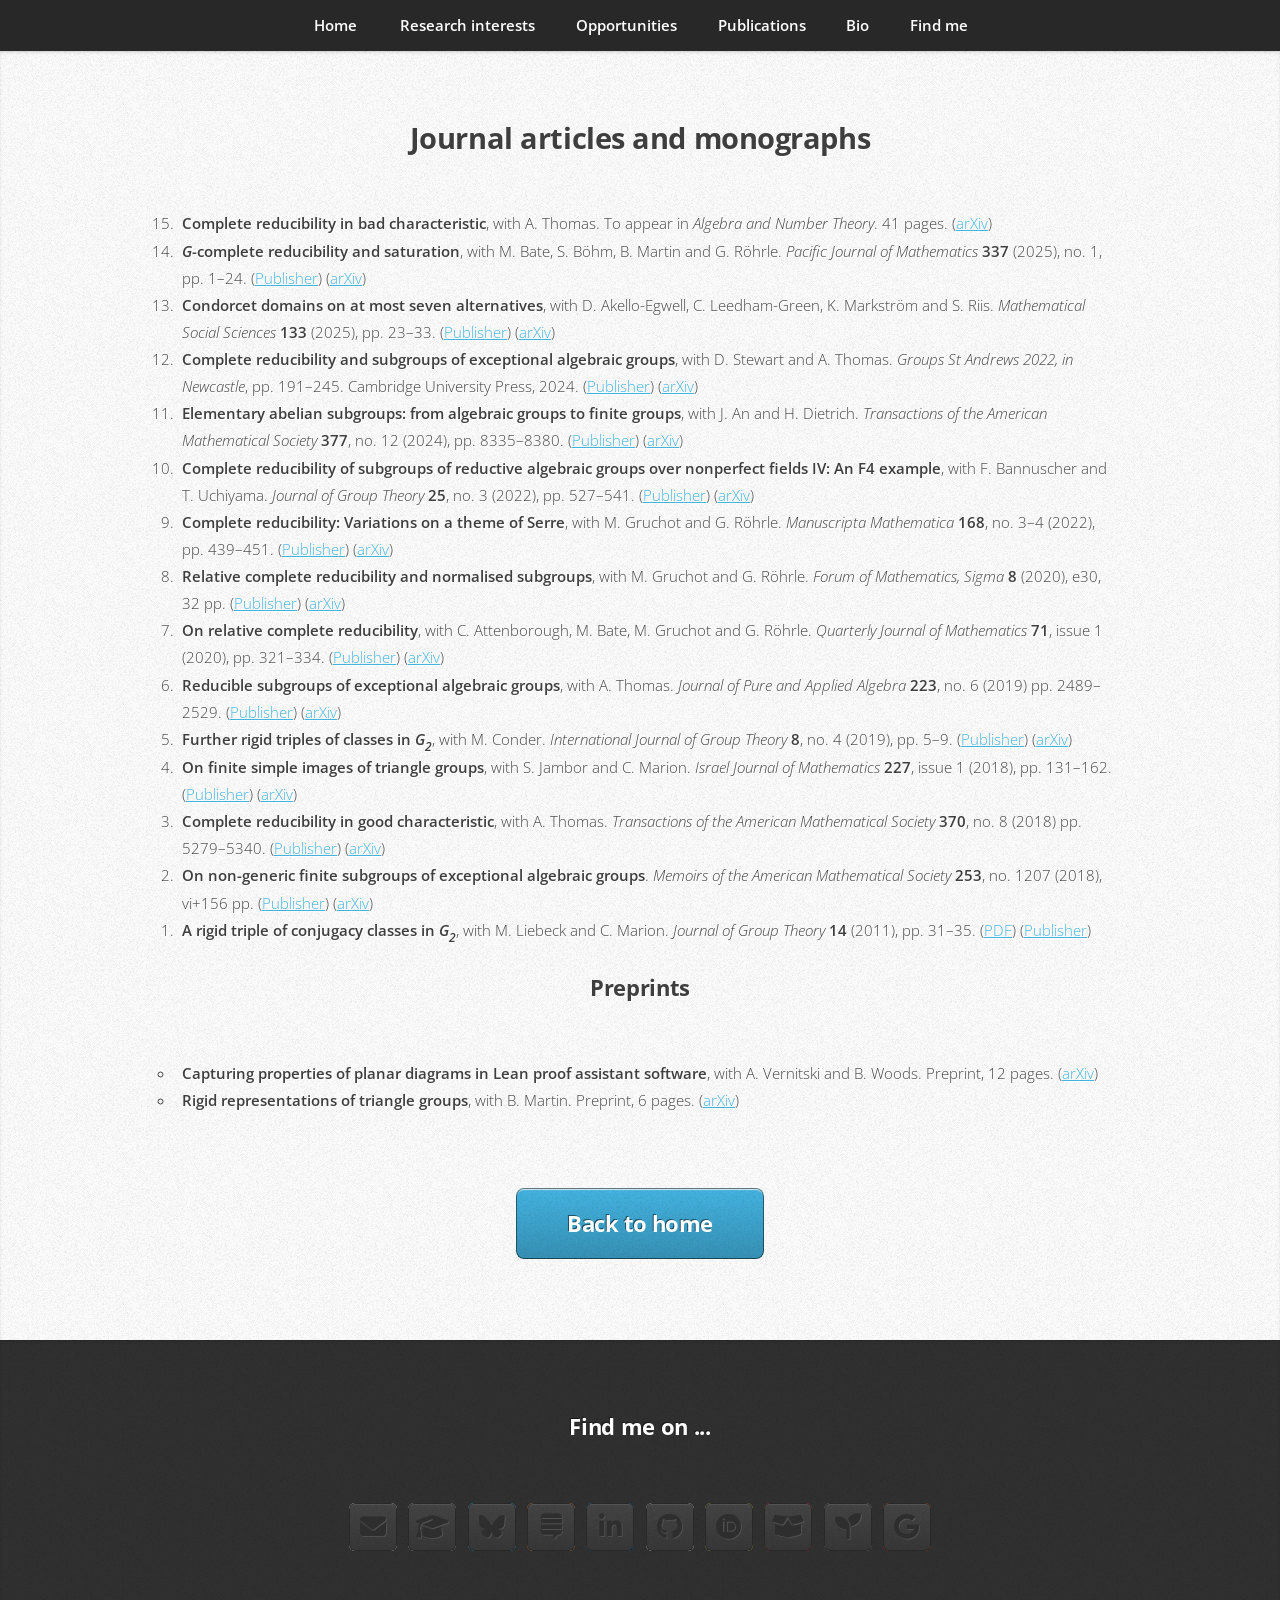
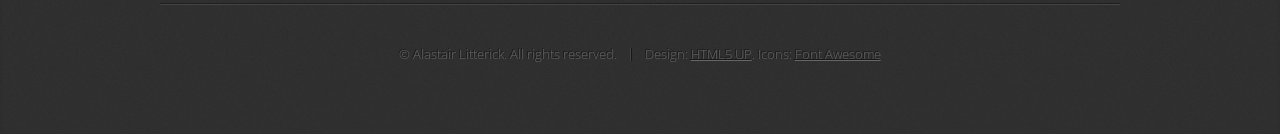
==== commit 7e021ec0: "Correct publication details (Memoir title, QJM pages, IJGT issue, Manuscripta year, Trans. AMS issue" ====
--- a/publications.html
+++ b/publications.html
@@ -8,10 +8,10 @@
 	<head>
 		<title>Publications &ndash; Alastair Litterick</title>
 		<meta charset="utf-8">
-		<meta name="viewport" content="width=device-width, initial-scale=1, user-scalable=no">
+		<meta name="viewport" content="width=device-width, initial-scale=1">
 		<meta name="description" content="Publications and preprints of Alastair Litterick, Senior Lecturer in Mathematics at the University of Essex">
 		<meta name="keywords" content="Alastair Litterick mathematics maths math essex publications preprints">
-		<meta property="og:image" content="https://ajlitterick.github.io/images/ogprofile.png">
+		<meta property="og:image" content="https://alastair.litterick.co.uk/images/ogprofile.png">
 		<meta property="og:description" content="Publications and preprints of Alastair Litterick">
 		<meta property="og:title" content="Publications &ndash; Alastair Litterick">
 		<link rel="stylesheet" href="assets/css/main.css">
@@ -20,7 +20,7 @@
   		<link href="assets/css/solid.css" rel="stylesheet" />
 		<link rel="shortcut icon" href="images/icon.svg">
 	</head>
-	<body class="is-preload">
+	<body>
 
 	<!-- Nav -->
 	<nav id="nav">
@@ -28,7 +28,7 @@
 			<li><a href="index.html">Home</a></li>
 			<li><a href="index.html#interests">Research interests</a></li>
 			<li><a href="index.html#opportunities">Opportunities</a></li>
-			<li><a href="index.html#publications">Publications</a></li>
+			<li><a href="publications.html">Publications</a></li>
 			<li><a href="index.html#bio">Bio</a></li>
 			<li><a href="#contact">Find me</a></li>
 		</ul>
@@ -45,9 +45,12 @@
 		</div>
 	</article> -->
 
+	<main>
+
 		<!-- Publications -->
 	<article id="publications" class="wrapper style2">
 		<div class="container">
+			<h1 class="visually-hidden">Publications</h1>
 			<header>
 				<h2>Journal articles and monographs</h2>
 			</header>
@@ -68,25 +71,25 @@
 							<strong>Complete reducibility and subgroups of exceptional algebraic groups</strong>, with D. Stewart and A. Thomas. <em>Groups St Andrews 2022, in Newcastle</em>, pp. 191&ndash;245. Cambridge University Press, 2024. (<a href="https://doi.org/10.1017/9781009563208">Publisher</a>) (<a href="https://arxiv.org/abs/2209.11310">arXiv</a>)
 						</li>
 						<li>
-							<strong>Elementary abelian subgroups: from algebraic groups to finite groups</strong>, with J. An and H. Dietrich. <em>Transactions of the American Mathematical Society</em> <strong>377</strong> (2024), pp. 8335&ndash;8380. (<a href="https://doi.org/10.1090/tran/9140">Publisher</a>) (<a href="https://arxiv.org/abs/2303.02364">arXiv</a>)
+							<strong>Elementary abelian subgroups: from algebraic groups to finite groups</strong>, with J. An and H. Dietrich. <em>Transactions of the American Mathematical Society</em> <strong>377</strong>, no. 12 (2024), pp. 8335&ndash;8380. (<a href="https://doi.org/10.1090/tran/9140">Publisher</a>) (<a href="https://arxiv.org/abs/2303.02364">arXiv</a>)
 						</li>
 						<li>
 							<strong>Complete reducibility of subgroups of reductive algebraic groups over nonperfect fields IV: An F4 example</strong>, with F. Bannuscher and T. Uchiyama. <em>Journal of Group Theory</em> <strong>25</strong>, no. 3 (2022), pp. 527&ndash;541. (<a href="https://doi.org/10.1515/jgth-2020-0191">Publisher</a>) (<a href="https://arxiv.org/abs/2011.13659">arXiv</a>)
 						</li>
 						<li>
-							<strong>Complete reducibility: Variations on a theme of Serre</strong>, with M. Gruchot and G. R&ouml;hrle. <em>Manuscripta Mathematica</em> <strong>168</strong> (2021), 439&ndash;451. (<a href="https://doi.org/10.1007/s00229-021-01318-2">Publisher</a>) (<a href="https://arxiv.org/abs/2004.14604">arXiv</a>)
+							<strong>Complete reducibility: Variations on a theme of Serre</strong>, with M. Gruchot and G. R&ouml;hrle. <em>Manuscripta Mathematica</em> <strong>168</strong>, no. 3&ndash;4 (2022), pp. 439&ndash;451. (<a href="https://doi.org/10.1007/s00229-021-01318-2">Publisher</a>) (<a href="https://arxiv.org/abs/2004.14604">arXiv</a>)
 						</li>
 						<li>
 							<strong>Relative complete reducibility and normalised subgroups</strong>, with M. Gruchot and G. R&ouml;hrle. <em>Forum of Mathematics, Sigma</em> <strong>8</strong> (2020), e30, 32 pp. (<a href="https://doi.org/10.1017/fms.2020.25">Publisher</a>) (<a href="https://arxiv.org/abs/1810.12096">arXiv</a>)
 						</li>
 						<li>
-							<strong>On relative complete reducibility</strong>, with C. Attenborough, M. Bate, M. Gruchot and G. R&ouml;hrle. <em>Quarterly Journal of Mathematics</em> <strong>71</strong>, issue 1 (2020), pp. 324&ndash;334. (<a href="https://doi.org/10.1093/qmathj/haz044">Publisher</a>) (<a href="https://arxiv.org/abs/1806.03067">arXiv</a>)
+							<strong>On relative complete reducibility</strong>, with C. Attenborough, M. Bate, M. Gruchot and G. R&ouml;hrle. <em>Quarterly Journal of Mathematics</em> <strong>71</strong>, issue 1 (2020), pp. 321&ndash;334. (<a href="https://doi.org/10.1093/qmathj/haz044">Publisher</a>) (<a href="https://arxiv.org/abs/1806.03067">arXiv</a>)
 						</li>
 						<li>
 							<strong>Reducible subgroups of exceptional algebraic groups</strong>, with A. Thomas. <em>Journal of Pure and Applied Algebra</em> <strong>223</strong>, no. 6 (2019) pp. 2489&ndash;2529. (<a href="https://doi.org/10.1016/j.jpaa.2018.09.004">Publisher</a>) (<a href="https://arxiv.org/abs/1801.09266">arXiv</a>)
 						</li>
 						<li>
-							<strong>Further rigid triples of classes in <em>G<sub>2</sub></em></strong>, with M. Conder. <em>International Journal of Group Theory</em> <strong>8</strong>, no. 1 (2019), pp. 5&ndash;9. (<a href="https://doi.org/10.22108/ijgt.2018.111467.1481">Publisher</a>) (<a href="https://arxiv.org/abs/1804.06446">arXiv</a>)
+							<strong>Further rigid triples of classes in <em>G<sub>2</sub></em></strong>, with M. Conder. <em>International Journal of Group Theory</em> <strong>8</strong>, no. 4 (2019), pp. 5&ndash;9. (<a href="https://doi.org/10.22108/ijgt.2018.111467.1481">Publisher</a>) (<a href="https://arxiv.org/abs/1804.06446">arXiv</a>)
 						</li>
 						<li>
 							<strong>On finite simple images of triangle groups</strong>, with S. Jambor and C. Marion. <em>Israel Journal of Mathematics</em> <strong>227</strong>, issue 1 (2018), pp. 131&ndash;162. (<a href="https://doi.org/10.1007/s11856-018-1722-0">Publisher</a>) (<a href="https://arxiv.org/abs/1706.07641">arXiv</a>)
@@ -95,7 +98,7 @@
 							<strong>Complete reducibility in good characteristic</strong>, with A. Thomas. <em>Transactions of the American Mathematical Society</em> <strong>370</strong>, no. 8 (2018) pp. 5279&ndash;5340. (<a href="https://doi.org/10.1090/tran/7085">Publisher</a>) (<a href="https://arxiv.org/abs/1505.00939">arXiv</a>)
 						</li>
 						<li>
-							<strong>On non-generic finite simple subgroups of exceptional algebraic groups</strong>. <em>Memoirs of the American Mathematical Society</em> <strong>253</strong>, no. 1207 (2018), vi+156 pp. (<a href="https://doi.org/10.1090/memo/1207">Publisher</a>) (<a href="https://arxiv.org/abs/1511.03356">arXiv</a>)
+							<strong>On non-generic finite subgroups of exceptional algebraic groups</strong>. <em>Memoirs of the American Mathematical Society</em> <strong>253</strong>, no. 1207 (2018), vi+156 pp. (<a href="https://doi.org/10.1090/memo/1207">Publisher</a>) (<a href="https://arxiv.org/abs/1511.03356">arXiv</a>)
 						</li>
 						<li>
 							<strong>A rigid triple of conjugacy classes in <em>G<sub>2</sub></em></strong>, with M. Liebeck and C. Marion. <em>Journal of Group Theory</em> <strong>14</strong> (2011), pp. 31&ndash;35. (<a href="https://www.ma.imperial.ac.uk/~mwl/RIGID.PDF">PDF</a>) (<a href="https://doi.org/10.1515/jgt.2010.031">Publisher</a>)
@@ -125,11 +128,13 @@
 		</div>
 	</article>
 
+	</main>
+
 		<!-- Contact -->
-			<article id="contact" class="wrapper style4">
+			<section id="contact" class="wrapper style4" aria-labelledby="contact-heading">
 				<div class="container">
 					<header>
-						<h3>Find me on ...</h3>
+						<h2 id="contact-heading">Find me on ...</h2>
 					</header>
 						<ul class="social">
 							<li><a href="mailto:a.litterick@essex.ac.uk" class="icon fa-solid fa-envelope"><span class="label">Email</span></a></li>
@@ -150,25 +155,11 @@
 						<li>&copy; Alastair Litterick. All rights reserved.</li><li>Design: <a href="http://html5up.net">HTML5 UP</a>. Icons: <a href="https://fontawesome.com">Font Awesome</a></li>
 					</ul>
 				</footer>
-			</article>
+			</section>
 
-		<!-- Scripts -->
-			<script src="assets/js/jquery.min.js"></script>
-			<script src="assets/js/jquery.scrolly.min.js"></script>
-			<script src="assets/js/browser.min.js"></script>
-			<script src="assets/js/breakpoints.min.js"></script>
-			<script src="assets/js/util.js"></script>
-			<script src="assets/js/main.js"></script>
-
-		<!-- Google tag (gtag.js) -->
-			<script async src="https://www.googletagmanager.com/gtag/js?id=G-VKX5SFDYN4"></script>
-			<script>
-			  window.dataLayer = window.dataLayer || [];
-			  function gtag(){dataLayer.push(arguments);}
-			  gtag('js', new Date());
-
-			  gtag('config', 'G-VKX5SFDYN4');
-			</script>
+		<!-- GoatCounter analytics (cookie-free) -->
+			<script data-goatcounter="https://ajlitterick.goatcounter.com/count"
+			        async src="https://gc.zgo.at/count.js"></script>
 
 	</body>
 </html>
--- a/assets/css/main.css
+++ b/assets/css/main.css
@@ -75,6 +75,43 @@
 
 	html {
 		box-sizing: border-box;
+	}
+
+	@media (prefers-reduced-motion: no-preference) {
+		html {
+			scroll-behavior: smooth;
+		}
+	}
+
+	article[id] {
+		scroll-margin-top: 3.5em;
+	}
+
+	/* Hidden visually but still read by screen readers */
+	.visually-hidden {
+		position: absolute !important;
+		width: 1px;
+		height: 1px;
+		margin: -1px;
+		padding: 0;
+		overflow: hidden;
+		clip: rect(0, 0, 0, 0);
+		white-space: nowrap;
+		border: 0;
+	}
+
+	/* Visible keyboard focus (the theme removes outlines) */
+	a:focus-visible,
+	button:focus-visible,
+	.button:focus-visible,
+	#nav a:focus-visible,
+	ul.social li a:focus-visible {
+		outline: 3px solid #43B3E0;
+		outline-offset: 2px;
+	}
+
+	img[width][height] {
+		height: auto;
 	}
 
 	*, *:before, *:after {
@@ -1989,7 +2026,13 @@
 		}
 
 		.icon > .label {
-			display: none;
+			position: absolute;
+			width: 1px;
+			height: 1px;
+			margin: -1px;
+			overflow: hidden;
+			clip: rect(0, 0, 0, 0);
+			white-space: nowrap;
 		}
 
 		.icon.fa-solid:before {
@@ -2132,8 +2175,14 @@
 
 /* Articles */
 
-	body > article {
+	body > article,
+	body > section,
+	main > article {
 		margin-bottom: 0;
+	}
+
+	#contact header h2 {
+		font-size: 1.5em;
 	}
 
 	#top {
@@ -2274,7 +2323,11 @@
 		/* Basic */
 
 			body {
-				padding-top: 44px;
+				padding-top: 0;
+			}
+
+			article[id] {
+				scroll-margin-top: 5.5em;
 			}
 
 			body, input, textarea, select {
@@ -2418,16 +2471,31 @@
 
 		/* Nav */
 
+			/* Sticky rather than fixed, so the bar grows to fit however many
+			   rows the links wrap onto and never overlaps the page. */
 			#nav {
-				height: 5em;
+				position: -webkit-sticky;
+				position: sticky;
+				height: auto;
 				line-height: 2.5em;
-			}
+				padding: 0.25em 0;
+			}
+
+				#nav ul {
+					display: flex;
+					flex-wrap: wrap;
+					justify-content: center;
+				}
 
 				#nav a {
-					padding: 0 0.75em;
+					padding: 0 0.6em;
 					height: inherit;
 					line-height: inherit;
 					border-radius: 0;
+				}
+
+				#nav li:first-child a {
+					min-width: 0;
 				}
 
 					#nav a:hover {
@@ -2452,6 +2520,10 @@
 
 			#contact footer {
 				margin: 0;
+			}
+
+			#contact header h2 {
+				font-size: 1.25em;
 			}
 
 		/* Copyright */
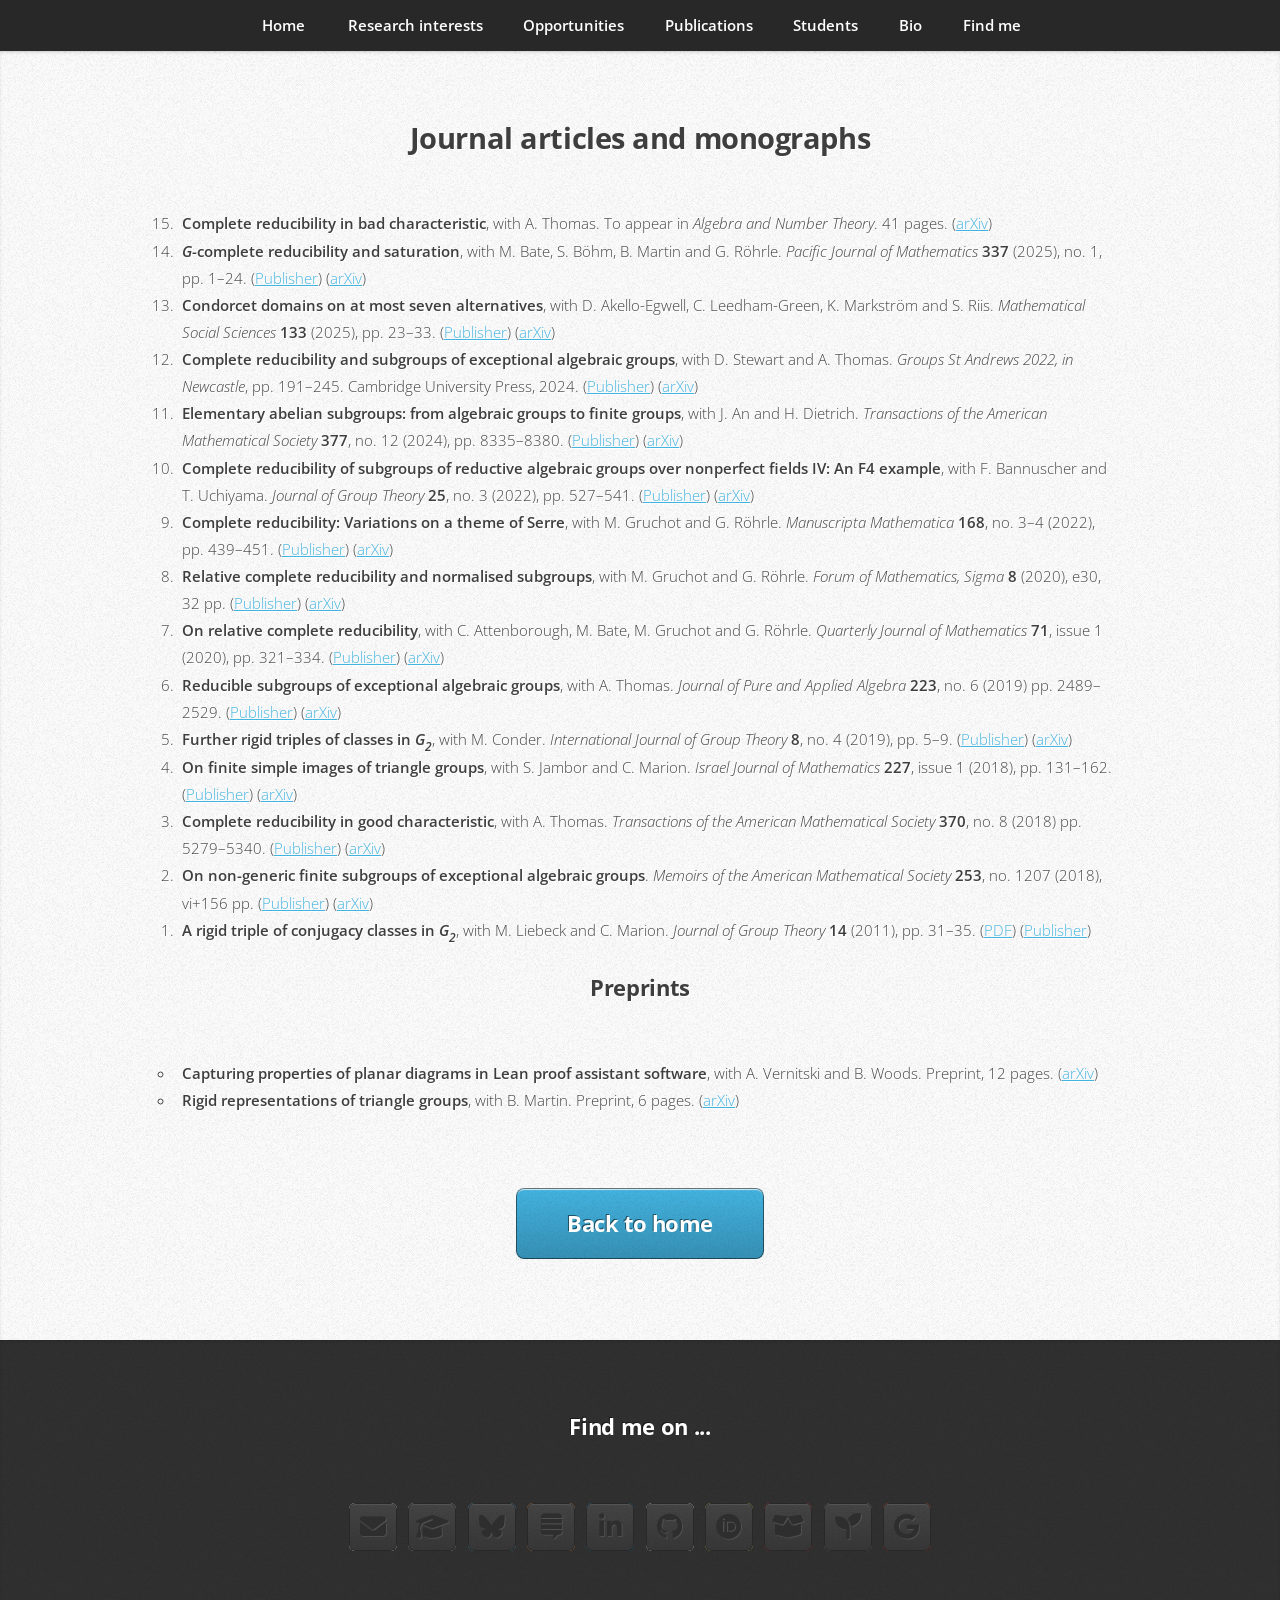
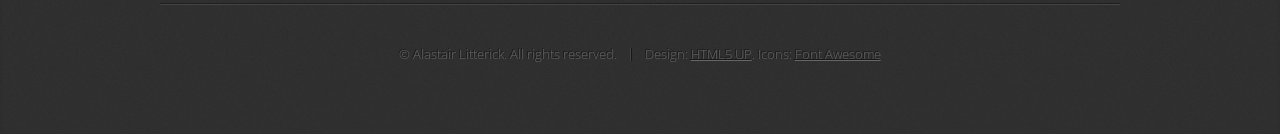
==== commit 23981ded: "Add research students section" ====
--- a/publications.html
+++ b/publications.html
@@ -29,6 +29,7 @@
 			<li><a href="index.html#interests">Research interests</a></li>
 			<li><a href="index.html#opportunities">Opportunities</a></li>
 			<li><a href="publications.html">Publications</a></li>
+			<li><a href="index.html#students">Students</a></li>
 			<li><a href="index.html#bio">Bio</a></li>
 			<li><a href="#contact">Find me</a></li>
 		</ul>
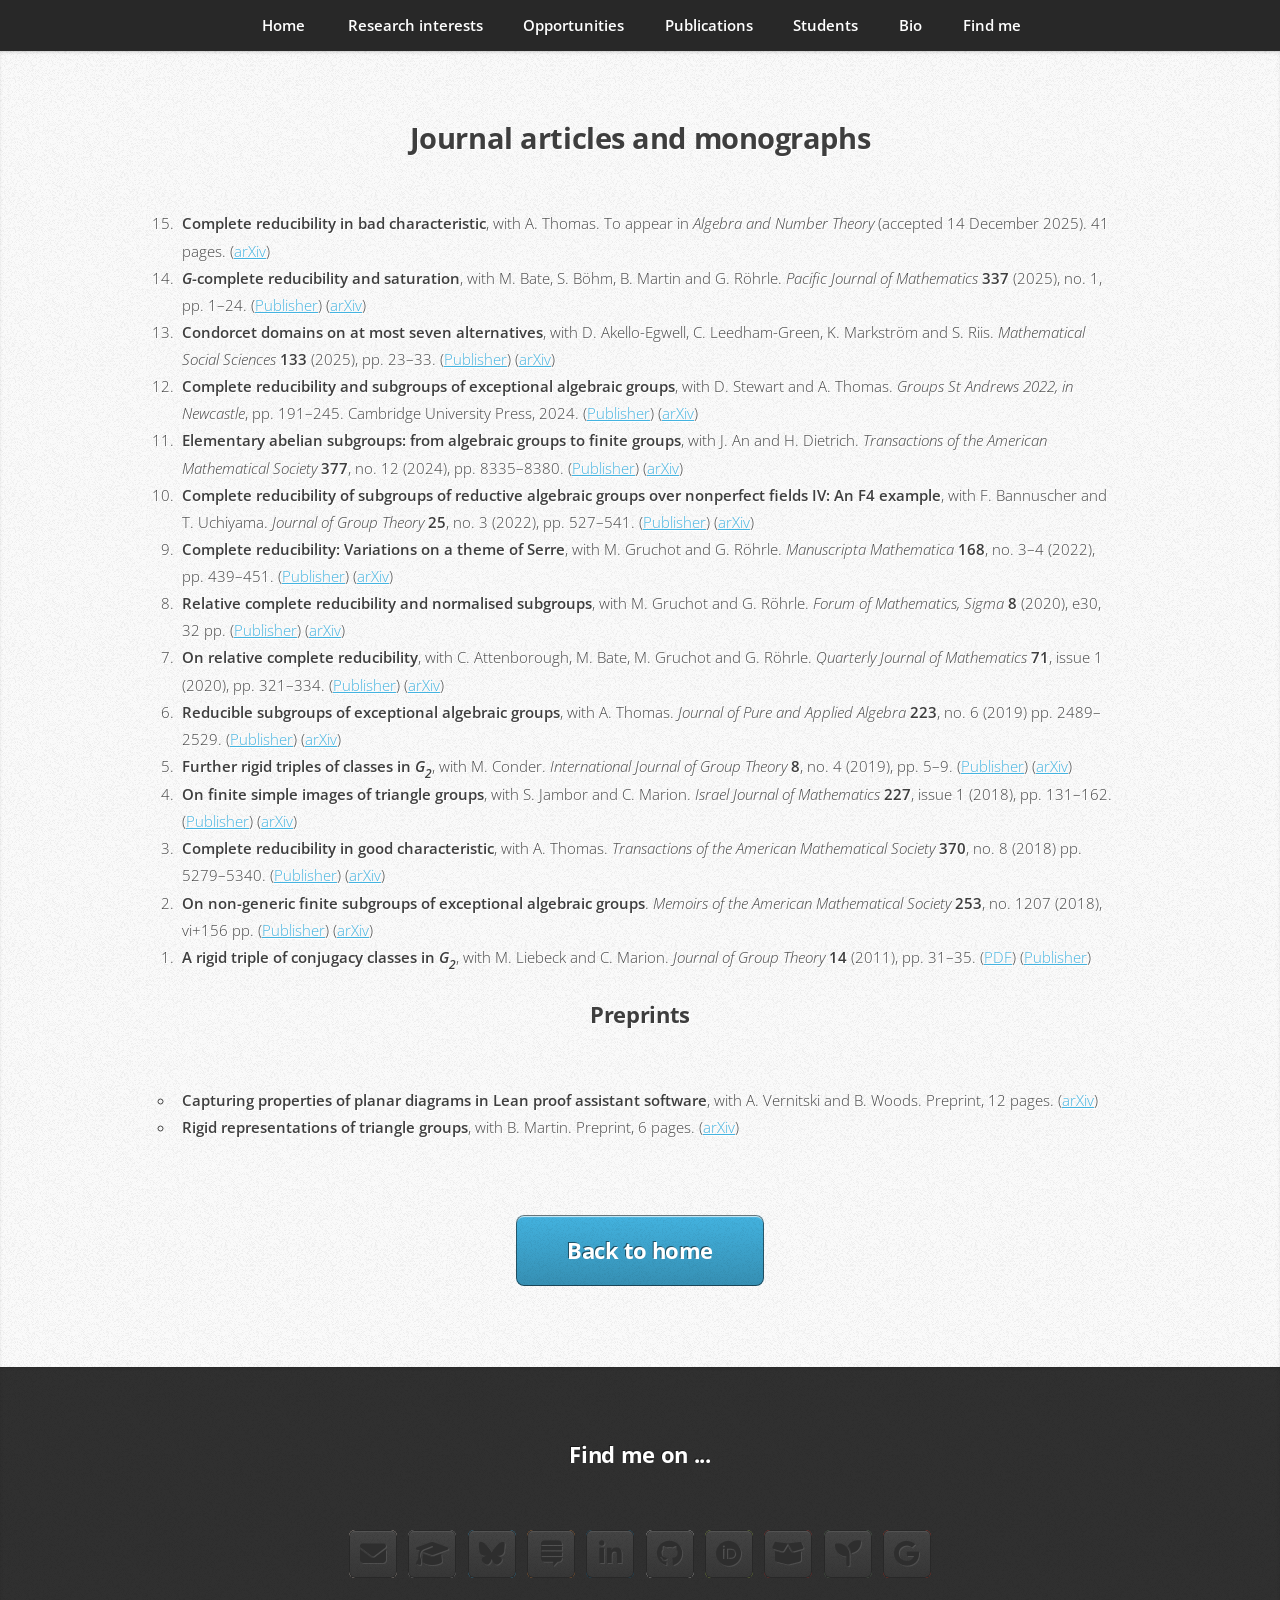
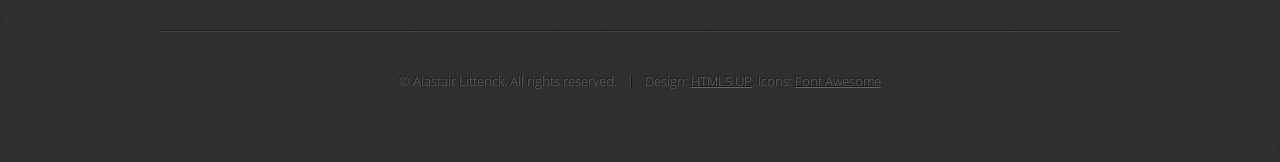
==== commit 5c43ea4d: "Add roles, Lean section, ANT acceptance date and Newman start Homepage: Director of Education and Se" ====
--- a/publications.html
+++ b/publications.html
@@ -60,7 +60,7 @@
 				<div class="col-12">
 					<ol reversed class="mainlist">
 						<li>
-							<strong>Complete reducibility in bad characteristic</strong>, with A. Thomas. To appear in <em>Algebra and Number Theory</em>. 41 pages. (<a href="https://arxiv.org/abs/2304.08388">arXiv</a>)
+							<strong>Complete reducibility in bad characteristic</strong>, with A. Thomas. To appear in <em>Algebra and Number Theory</em> (accepted 14 December 2025). 41 pages. (<a href="https://arxiv.org/abs/2304.08388">arXiv</a>)
 						</li>
 						<li>
 							<strong><em>G</em>-complete reducibility and saturation</strong>, with M. Bate, S. B&ouml;hm, B. Martin and G. R&ouml;hrle. <em>Pacific Journal of Mathematics</em> <strong>337</strong> (2025), no. 1, pp. 1&ndash;24. (<a href="https://msp.org/pjm/2025/337-1/p01.xhtml">Publisher</a>) (<a href="https://arxiv.org/abs/2401.16927">arXiv</a>)
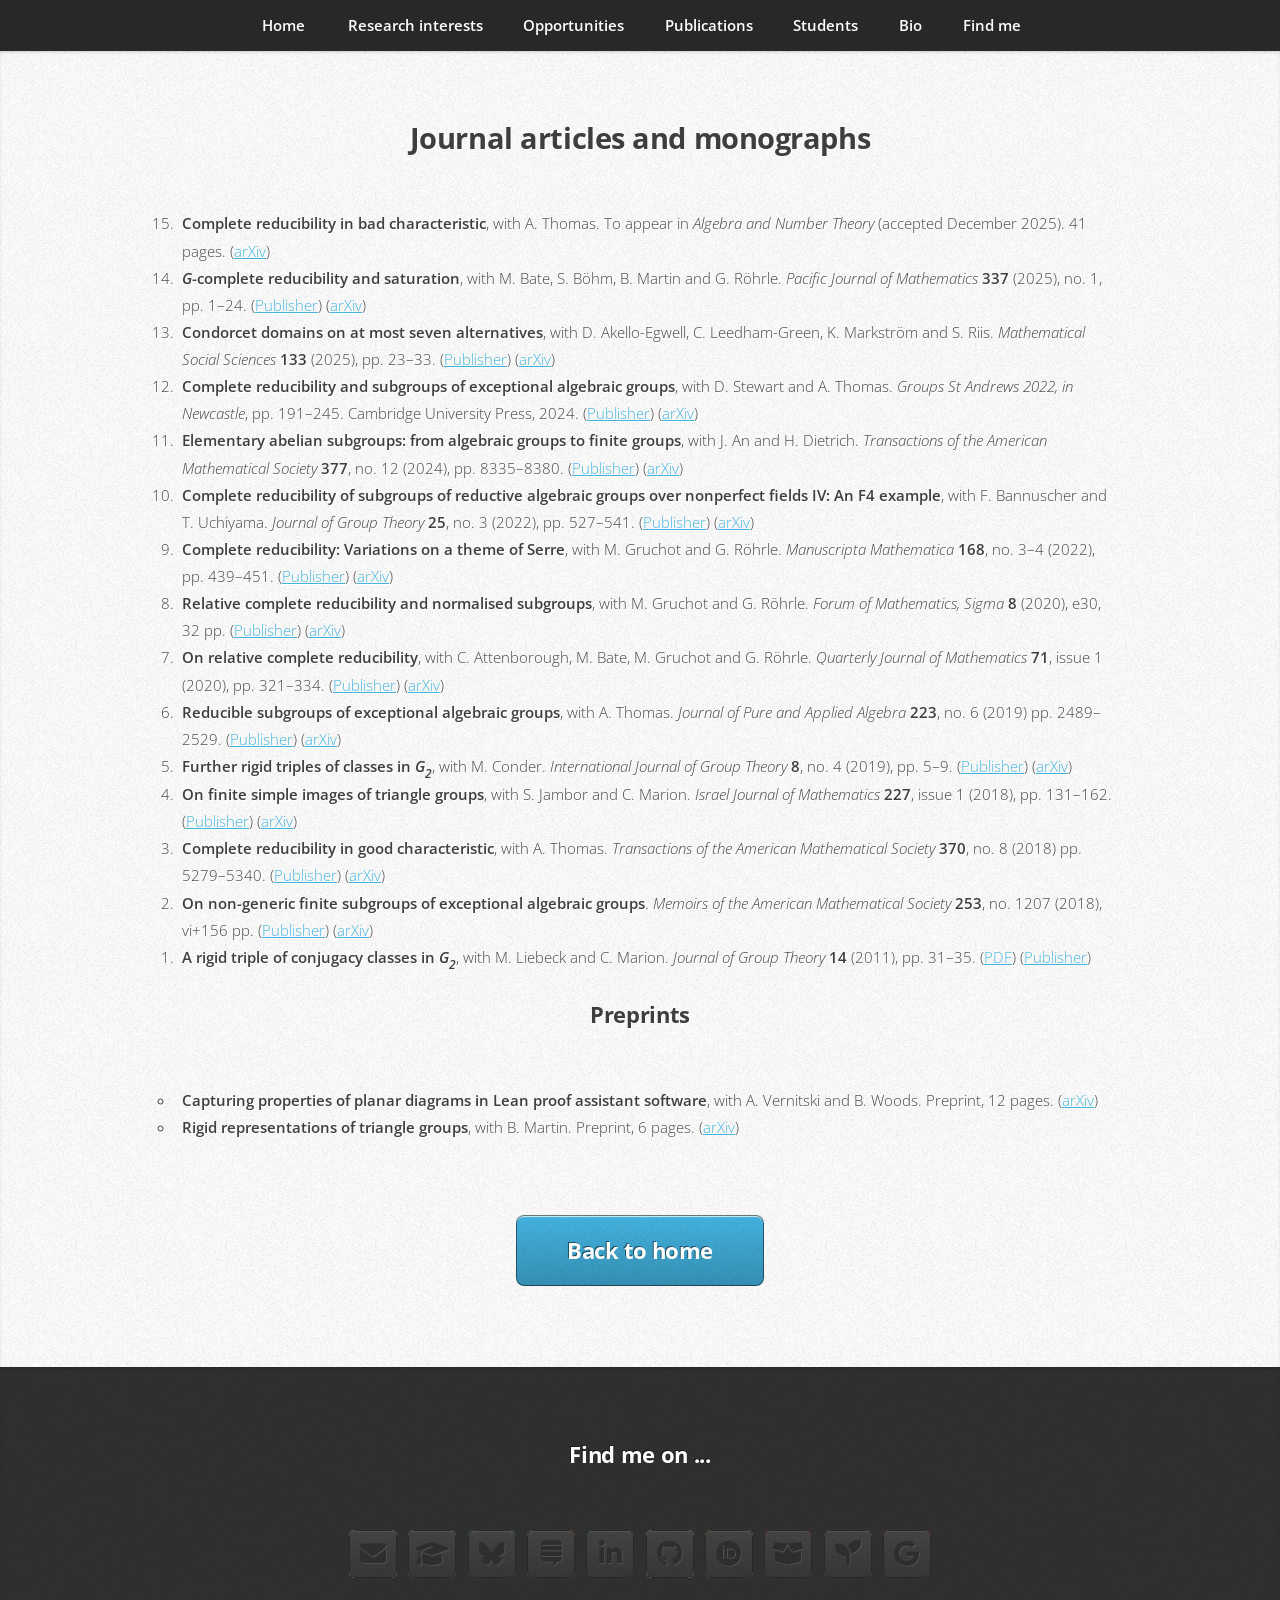
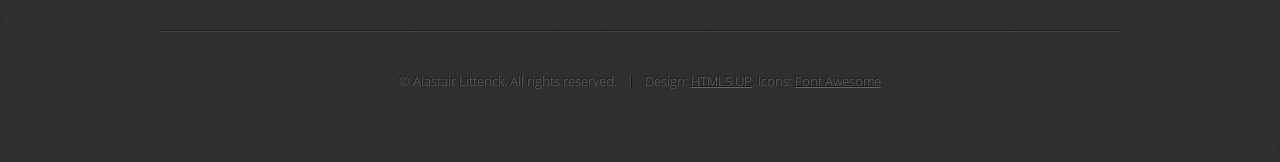
==== commit 2e524208: "Reorder sections, compact experience timeline, new intro Experience (with external examining and a s" ====
--- a/publications.html
+++ b/publications.html
@@ -60,7 +60,7 @@
 				<div class="col-12">
 					<ol reversed class="mainlist">
 						<li>
-							<strong>Complete reducibility in bad characteristic</strong>, with A. Thomas. To appear in <em>Algebra and Number Theory</em> (accepted 14 December 2025). 41 pages. (<a href="https://arxiv.org/abs/2304.08388">arXiv</a>)
+							<strong>Complete reducibility in bad characteristic</strong>, with A. Thomas. To appear in <em>Algebra and Number Theory</em> (accepted December 2025). 41 pages. (<a href="https://arxiv.org/abs/2304.08388">arXiv</a>)
 						</li>
 						<li>
 							<strong><em>G</em>-complete reducibility and saturation</strong>, with M. Bate, S. B&ouml;hm, B. Martin and G. R&ouml;hrle. <em>Pacific Journal of Mathematics</em> <strong>337</strong> (2025), no. 1, pp. 1&ndash;24. (<a href="https://msp.org/pjm/2025/337-1/p01.xhtml">Publisher</a>) (<a href="https://arxiv.org/abs/2401.16927">arXiv</a>)
--- a/assets/css/main.css
+++ b/assets/css/main.css
@@ -2545,4 +2545,46 @@
 						margin-top: 0;
 					}
 
-	}+	}
+
+/* Experience and leadership timelines */
+
+	.box.timeline {
+		text-align: left;
+		padding: 0.75em 1.5em;
+	}
+
+		.box.timeline table {
+			margin-bottom: 0;
+		}
+
+		.box.timeline table td {
+			vertical-align: top;
+			padding: 0.6em 1em;
+		}
+
+		.box.timeline table td:first-child {
+			white-space: nowrap;
+			width: 10em;
+			opacity: 0.65;
+		}
+
+	@media screen and (max-width: 736px) {
+
+		.box.timeline table td {
+			display: block;
+			width: auto;
+			padding: 0.1em 0;
+		}
+
+		.box.timeline table td:first-child {
+			padding-top: 0.6em;
+		}
+
+	}
+
+/* Space above the sub-headings inside the Experience section */
+
+	#bio article.top {
+		margin-top: 3.5em;
+	}
